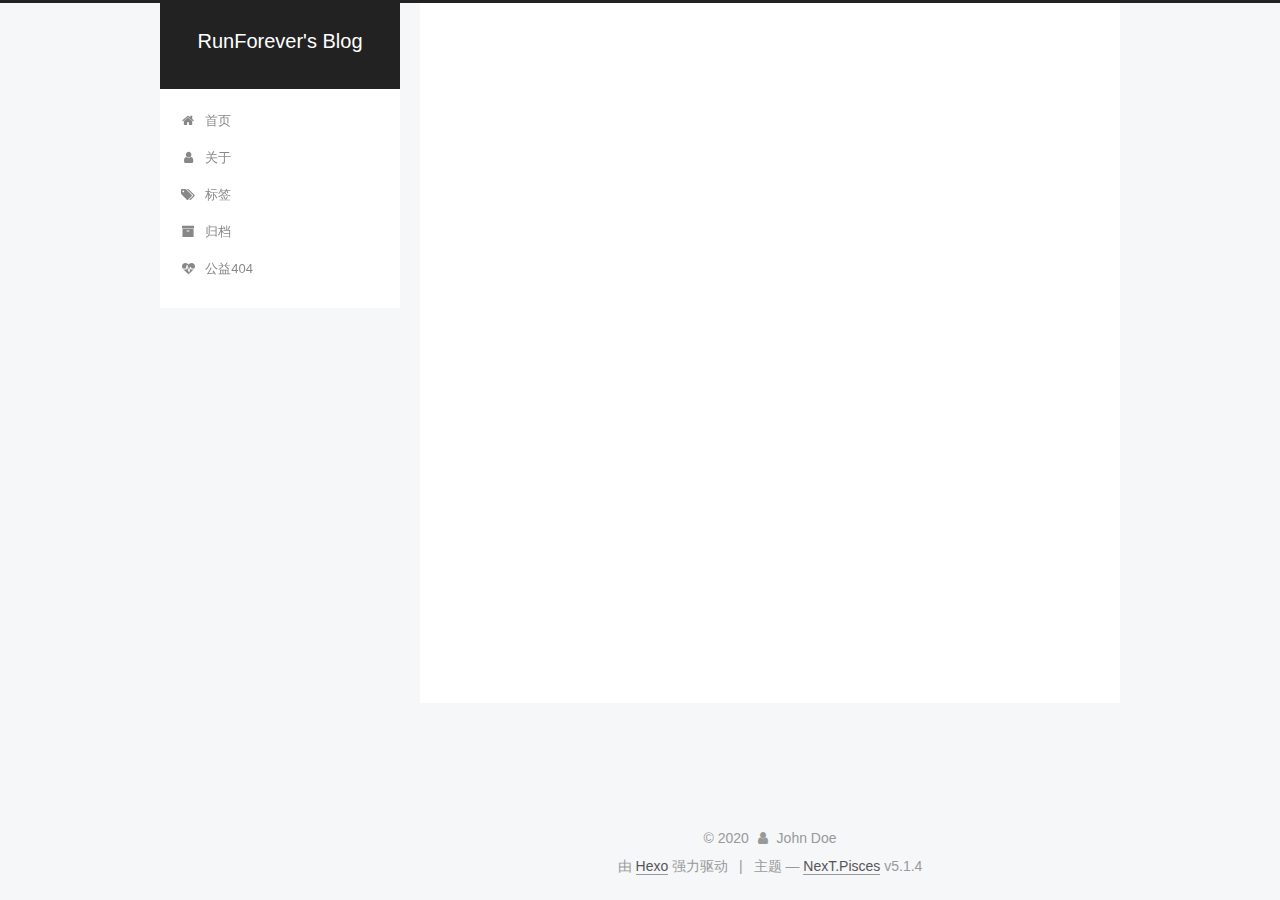
==== about/index.html @ e0778314 "Site updated: 2020-03-08 17:17:34" ====
<!DOCTYPE html>



  


<html class="theme-next pisces use-motion" lang="zh-Hans">
<head>
  <meta charset="UTF-8"/>
<meta http-equiv="X-UA-Compatible" content="IE=edge" />
<meta name="viewport" content="width=device-width, initial-scale=1, maximum-scale=1"/>
<meta name="theme-color" content="#222">









<meta http-equiv="Cache-Control" content="no-transform" />
<meta http-equiv="Cache-Control" content="no-siteapp" />
















  
  
  <link href="/lib/fancybox/source/jquery.fancybox.css?v=2.1.5" rel="stylesheet" type="text/css" />







<link href="/lib/font-awesome/css/font-awesome.min.css?v=4.6.2" rel="stylesheet" type="text/css" />

<link href="/css/main.css?v=5.1.4" rel="stylesheet" type="text/css" />


  <link rel="apple-touch-icon" sizes="180x180" href="/images/apple-touch-icon-next.png?v=5.1.4">


  <link rel="icon" type="image/png" sizes="32x32" href="/images/favicon-32x32-next.png?v=5.1.4">


  <link rel="icon" type="image/png" sizes="16x16" href="/images/favicon-16x16-next.png?v=5.1.4">


  <link rel="mask-icon" href="/images/logo.svg?v=5.1.4" color="#222">





  <meta name="keywords" content="Hexo, NexT" />










<meta property="og:type" content="website">
<meta property="og:title" content="about">
<meta property="og:url" content="http://yoursite.com/about/index.html">
<meta property="og:site_name" content="RunForever&#39;s Blog">
<meta property="article:published_time" content="2020-03-08T08:37:28.000Z">
<meta property="article:modified_time" content="2020-03-08T08:38:07.666Z">
<meta property="article:author" content="John Doe">
<meta name="twitter:card" content="summary">



<script type="text/javascript" id="hexo.configurations">
  var NexT = window.NexT || {};
  var CONFIG = {
    root: '/',
    scheme: 'Pisces',
    version: '5.1.4',
    sidebar: {"position":"left","display":"post","offset":12,"b2t":false,"scrollpercent":false,"onmobile":false},
    fancybox: true,
    tabs: true,
    motion: {"enable":true,"async":false,"transition":{"post_block":"fadeIn","post_header":"slideDownIn","post_body":"slideDownIn","coll_header":"slideLeftIn","sidebar":"slideUpIn"}},
    duoshuo: {
      userId: '0',
      author: '博主'
    },
    algolia: {
      applicationID: '',
      apiKey: '',
      indexName: '',
      hits: {"per_page":10},
      labels: {"input_placeholder":"Search for Posts","hits_empty":"We didn't find any results for the search: ${query}","hits_stats":"${hits} results found in ${time} ms"}
    }
  };
</script>



  <link rel="canonical" href="http://yoursite.com/about/"/>





  <title>about | RunForever's Blog</title>
  








<meta name="generator" content="Hexo 4.2.0"></head>

<body itemscope itemtype="http://schema.org/WebPage" lang="zh-Hans">

  
  
    
  

  <div class="container sidebar-position-left page-post-detail">
    <div class="headband"></div>

    <header id="header" class="header" itemscope itemtype="http://schema.org/WPHeader">
      <div class="header-inner"><div class="site-brand-wrapper">
  <div class="site-meta ">
    

    <div class="custom-logo-site-title">
      <a href="/"  class="brand" rel="start">
        <span class="logo-line-before"><i></i></span>
        <span class="site-title">RunForever's Blog</span>
        <span class="logo-line-after"><i></i></span>
      </a>
    </div>
      
        <p class="site-subtitle"></p>
      
  </div>

  <div class="site-nav-toggle">
    <button>
      <span class="btn-bar"></span>
      <span class="btn-bar"></span>
      <span class="btn-bar"></span>
    </button>
  </div>
</div>

<nav class="site-nav">
  

  
    <ul id="menu" class="menu">
      
        
        <li class="menu-item menu-item-home">
          <a href="/" rel="section">
            
              <i class="menu-item-icon fa fa-fw fa-home"></i> <br />
            
            首页
          </a>
        </li>
      
        
        <li class="menu-item menu-item-about">
          <a href="/about/" rel="section">
            
              <i class="menu-item-icon fa fa-fw fa-user"></i> <br />
            
            关于
          </a>
        </li>
      
        
        <li class="menu-item menu-item-tags">
          <a href="/tags/" rel="section">
            
              <i class="menu-item-icon fa fa-fw fa-tags"></i> <br />
            
            标签
          </a>
        </li>
      
        
        <li class="menu-item menu-item-archives">
          <a href="/archives/" rel="section">
            
              <i class="menu-item-icon fa fa-fw fa-archive"></i> <br />
            
            归档
          </a>
        </li>
      
        
        <li class="menu-item menu-item-commonweal">
          <a href="/404/%20" rel="section">
            
              <i class="menu-item-icon fa fa-fw fa-heartbeat"></i> <br />
            
            公益404
          </a>
        </li>
      

      
    </ul>
  

  
</nav>



 </div>
    </header>

    <main id="main" class="main">
      <div class="main-inner">
        <div class="content-wrap">
          <div id="content" class="content">
            

  <div id="posts" class="posts-expand">
    
    
    
    <div class="post-block page">
      <header class="post-header">

	<h1 class="post-title" itemprop="name headline">about</h1>



</header>

      
      
      
      <div class="post-body">
        
        
          
        
      </div>
      
      
      
    </div>
    
    
    
  </div>


          </div>
          


          

        </div>
        
          
  
  <div class="sidebar-toggle">
    <div class="sidebar-toggle-line-wrap">
      <span class="sidebar-toggle-line sidebar-toggle-line-first"></span>
      <span class="sidebar-toggle-line sidebar-toggle-line-middle"></span>
      <span class="sidebar-toggle-line sidebar-toggle-line-last"></span>
    </div>
  </div>

  <aside id="sidebar" class="sidebar">
    
    <div class="sidebar-inner">

      

      

      <section class="site-overview-wrap sidebar-panel sidebar-panel-active">
        <div class="site-overview">
          <div class="site-author motion-element" itemprop="author" itemscope itemtype="http://schema.org/Person">
            
              <p class="site-author-name" itemprop="name">John Doe</p>
              <p class="site-description motion-element" itemprop="description"></p>
          </div>

          <nav class="site-state motion-element">

            
              <div class="site-state-item site-state-posts">
              
                <a href="/archives/%7C%7C%20archive">
              
                  <span class="site-state-item-count">2</span>
                  <span class="site-state-item-name">日志</span>
                </a>
              </div>
            

            

            

          </nav>

          

          

          
          

          
          

          

        </div>
      </section>

      

      

    </div>
  </aside>


        
      </div>
    </main>

    <footer id="footer" class="footer">
      <div class="footer-inner">
        <div class="copyright">&copy; <span itemprop="copyrightYear">2020</span>
  <span class="with-love">
    <i class="fa fa-user"></i>
  </span>
  <span class="author" itemprop="copyrightHolder">John Doe</span>

  
</div>


  <div class="powered-by">由 <a class="theme-link" target="_blank" href="https://hexo.io">Hexo</a> 强力驱动</div>



  <span class="post-meta-divider">|</span>



  <div class="theme-info">主题 &mdash; <a class="theme-link" target="_blank" href="https://github.com/iissnan/hexo-theme-next">NexT.Pisces</a> v5.1.4</div>




        







        
      </div>
    </footer>

    
      <div class="back-to-top">
        <i class="fa fa-arrow-up"></i>
        
      </div>
    

    

  </div>

  

<script type="text/javascript">
  if (Object.prototype.toString.call(window.Promise) !== '[object Function]') {
    window.Promise = null;
  }
</script>









  












  
  
    <script type="text/javascript" src="/lib/jquery/index.js?v=2.1.3"></script>
  

  
  
    <script type="text/javascript" src="/lib/fastclick/lib/fastclick.min.js?v=1.0.6"></script>
  

  
  
    <script type="text/javascript" src="/lib/jquery_lazyload/jquery.lazyload.js?v=1.9.7"></script>
  

  
  
    <script type="text/javascript" src="/lib/velocity/velocity.min.js?v=1.2.1"></script>
  

  
  
    <script type="text/javascript" src="/lib/velocity/velocity.ui.min.js?v=1.2.1"></script>
  

  
  
    <script type="text/javascript" src="/lib/fancybox/source/jquery.fancybox.pack.js?v=2.1.5"></script>
  


  


  <script type="text/javascript" src="/js/src/utils.js?v=5.1.4"></script>

  <script type="text/javascript" src="/js/src/motion.js?v=5.1.4"></script>



  
  


  <script type="text/javascript" src="/js/src/affix.js?v=5.1.4"></script>

  <script type="text/javascript" src="/js/src/schemes/pisces.js?v=5.1.4"></script>



  
  <script type="text/javascript" src="/js/src/scrollspy.js?v=5.1.4"></script>
<script type="text/javascript" src="/js/src/post-details.js?v=5.1.4"></script>



  


  <script type="text/javascript" src="/js/src/bootstrap.js?v=5.1.4"></script>



  


  




	





  





  












  





  

  

  

  
  

  

  

  

</body>
</html>
---- css/main.css ----
/* normalize.css v3.0.2 | MIT License | git.io/normalize */
html {
  font-family: sans-serif; /* 1 */
  -ms-text-size-adjust: 100%; /* 2 */
  -webkit-text-size-adjust: 100%; /* 2 */
}
body {
  margin: 0;
}
article,
aside,
details,
figcaption,
figure,
footer,
header,
hgroup,
main,
menu,
nav,
section,
summary {
  display: block;
}
audio,
canvas,
progress,
video {
  display: inline-block; /* 1 */
  vertical-align: baseline; /* 2 */
}
audio:not([controls]) {
  display: none;
  height: 0;
}
[hidden],
template {
  display: none;
}
a {
  background-color: transparent;
}
a:active,
a:hover {
  outline: 0;
}
abbr[title] {
  border-bottom: 1px dotted;
}
b,
strong {
  font-weight: bold;
}
dfn {
  font-style: italic;
}
h1 {
  font-size: 2em;
  margin: 0.67em 0;
}
mark {
  background: #ff0;
  color: #000;
}
small {
  font-size: 80%;
}
sub,
sup {
  font-size: 75%;
  line-height: 0;
  position: relative;
  vertical-align: baseline;
}
sup {
  top: -0.5em;
}
sub {
  bottom: -0.25em;
}
img {
  border: 0;
}
svg:not(:root) {
  overflow: hidden;
}
figure {
  margin: 1em 40px;
}
hr {
  -moz-box-sizing: content-box;
  box-sizing: content-box;
  height: 0;
}
pre {
  overflow: auto;
}
code,
kbd,
pre,
samp {
  font-family: monospace, monospace;
  font-size: 1em;
}
button,
input,
optgroup,
select,
textarea {
  color: inherit; /* 1 */
  font: inherit; /* 2 */
  margin: 0; /* 3 */
}
button {
  overflow: visible;
}
button,
select {
  text-transform: none;
}
button,
html input[type="button"],
input[type="reset"],
input[type="submit"] {
  -webkit-appearance: button; /* 2 */
  cursor: pointer; /* 3 */
}
button[disabled],
html input[disabled] {
  cursor: default;
}
button::-moz-focus-inner,
input::-moz-focus-inner {
  border: 0;
  padding: 0;
}
input {
  line-height: normal;
}
input[type="checkbox"],
input[type="radio"] {
  box-sizing: border-box; /* 1 */
  padding: 0; /* 2 */
}
input[type="number"]::-webkit-inner-spin-button,
input[type="number"]::-webkit-outer-spin-button {
  height: auto;
}
input[type="search"] {
  -webkit-appearance: textfield; /* 1 */
  -moz-box-sizing: content-box;
  -webkit-box-sizing: content-box; /* 2 */
  box-sizing: content-box;
}
input[type="search"]::-webkit-search-cancel-button,
input[type="search"]::-webkit-search-decoration {
  -webkit-appearance: none;
}
fieldset {
  border: 1px solid #c0c0c0;
  margin: 0 2px;
  padding: 0.35em 0.625em 0.75em;
}
legend {
  border: 0; /* 1 */
  padding: 0; /* 2 */
}
textarea {
  overflow: auto;
}
optgroup {
  font-weight: bold;
}
table {
  border-collapse: collapse;
  border-spacing: 0;
}
td,
th {
  padding: 0;
}
::selection {
  background: #262a30;
  color: #fff;
}
body {
  position: relative;
  font-family: 'Lato', "PingFang SC", "Microsoft YaHei", sans-serif;
  font-size: 14px;
  line-height: 2;
  color: #555;
  background: #f5f7f9;
}
@media (max-width: 767px) {
  body {
    padding-right: 0 !important;
  }
}
@media (min-width: 768px) and (max-width: 991px) {
  body {
    padding-right: 0 !important;
  }
}
@media (min-width: 1600px) {
  body {
    font-size: 16px;
  }
}
h1,
h2,
h3,
h4,
h5,
h6 {
  margin: 0;
  padding: 0;
  font-weight: bold;
  line-height: 1.5;
  font-family: 'Lato', "PingFang SC", "Microsoft YaHei", sans-serif;
}
h2,
h3,
h4,
h5,
h6 {
  margin: 20px 0 15px;
}
h1 {
  font-size: 22px;
}
@media (max-width: 767px) {
  h1 {
    font-size: 18px;
  }
}
h2 {
  font-size: 20px;
}
@media (max-width: 767px) {
  h2 {
    font-size: 16px;
  }
}
h3 {
  font-size: 18px;
}
@media (max-width: 767px) {
  h3 {
    font-size: 14px;
  }
}
h4 {
  font-size: 16px;
}
@media (max-width: 767px) {
  h4 {
    font-size: 12px;
  }
}
h5 {
  font-size: 14px;
}
@media (max-width: 767px) {
  h5 {
    font-size: 10px;
  }
}
h6 {
  font-size: 12px;
}
@media (max-width: 767px) {
  h6 {
    font-size: 8px;
  }
}
p {
  margin: 0 0 20px 0;
}
a {
  color: #555;
  text-decoration: none;
  outline: none;
  border-bottom: 1px solid #999;
  word-wrap: break-word;
}
a:hover {
  color: #222;
  border-bottom-color: #222;
}
blockquote {
  margin: 0;
  padding: 0;
}
img {
  display: block;
  margin: auto;
  max-width: 100%;
  height: auto;
}
hr {
  margin: 40px 0;
  height: 3px;
  border: none;
  background-color: #ddd;
  background-image: repeating-linear-gradient(-45deg, #fff, #fff 4px, transparent 4px, transparent 8px);
}
blockquote {
  padding: 0 15px;
  color: #666;
  border-left: 4px solid #ddd;
}
blockquote cite::before {
  content: "-";
  padding: 0 5px;
}
dt {
  font-weight: 700;
}
dd {
  margin: 0;
  padding: 0;
}
kbd {
  border: 1px solid #ccc;
  border-radius: 0.2em;
  box-shadow: 0.1em 0.1em 0.2em rgba(0,0,0,0.1);
  background-color: #f9f9f9;
  font-family: inherit;
  background-image: -webkit-linear-gradient(top, #eee, #fff, #eee);
  padding: 0.1em 0.3em;
  white-space: nowrap;
}
.text-left {
  text-align: left;
}
.text-center {
  text-align: center;
}
.text-right {
  text-align: right;
}
.text-justify {
  text-align: justify;
}
.text-nowrap {
  white-space: nowrap;
}
.text-lowercase {
  text-transform: lowercase;
}
.text-uppercase {
  text-transform: uppercase;
}
.text-capitalize {
  text-transform: capitalize;
}
.center-block {
  display: block;
  margin-left: auto;
  margin-right: auto;
}
.clearfix:before,
.clearfix:after {
  content: " ";
  display: table;
}
.clearfix:after {
  clear: both;
}
.pullquote {
  width: 45%;
}
.pullquote.left {
  float: left;
  margin-left: 5px;
  margin-right: 10px;
}
.pullquote.right {
  float: right;
  margin-left: 10px;
  margin-right: 5px;
}
.affix.affix.affix {
  position: fixed;
}
.translation {
  margin-top: -20px;
  font-size: 14px;
  color: #999;
}
.scrollbar-measure {
  width: 100px;
  height: 100px;
  overflow: scroll;
  position: absolute;
  top: -9999px;
}
.use-motion .motion-element {
  opacity: 0;
}
table {
  margin: 20px 0;
  width: 100%;
  border-collapse: collapse;
  border-spacing: 0;
  border: 1px solid #ddd;
  font-size: 14px;
  table-layout: fixed;
  word-wrap: break-all;
}
table>tbody>tr:nth-of-type(odd) {
  background-color: #f9f9f9;
}
table>tbody>tr:hover {
  background-color: #f5f5f5;
}
caption,
th,
td {
  padding: 8px;
  text-align: left;
  vertical-align: middle;
  font-weight: normal;
}
th,
td {
  border-bottom: 3px solid #ddd;
  border-right: 1px solid #eee;
}
th {
  padding-bottom: 10px;
  font-weight: 700;
}
td {
  border-bottom-width: 1px;
}
html,
body {
  height: 100%;
}
.container {
  position: relative;
  min-height: 100%;
}
.header-inner {
  margin: 0 auto;
  padding: 100px 0 70px;
  width: 700px;
}
@media (min-width: 1600px) {
  .container .header-inner {
    width: 900px;
  }
}
.main {
  padding-bottom: 150px;
}
.main-inner {
  margin: 0 auto;
  width: 700px;
}
@media (min-width: 1600px) {
  .container .main-inner {
    width: 900px;
  }
}
.footer {
  position: absolute;
  left: 0;
  bottom: 0;
  width: 100%;
  min-height: 50px;
}
.footer-inner {
  box-sizing: border-box;
  margin: 20px auto;
  width: 700px;
}
@media (min-width: 1600px) {
  .container .footer-inner {
    width: 900px;
  }
}
pre,
.highlight {
  overflow: auto;
  margin: 20px 0;
  padding: 0;
  font-size: 13px;
  color: #4d4d4c;
  background: #f7f7f7;
  line-height: 1.6;
}
pre,
code {
  font-family: consolas, Menlo, "PingFang SC", "Microsoft YaHei", monospace;
}
code {
  padding: 2px 4px;
  word-wrap: break-word;
  color: #555;
  background: #eee;
  border-radius: 3px;
  font-size: 13px;
}
pre {
  padding: 10px;
}
pre code {
  padding: 0;
  color: #4d4d4c;
  background: none;
  text-shadow: none;
}
.highlight {
  border-radius: 1px;
}
.highlight pre {
  border: none;
  margin: 0;
  padding: 10px 0;
}
.highlight table {
  margin: 0;
  width: auto;
  border: none;
}
.highlight td {
  border: none;
  padding: 0;
}
.highlight figcaption {
  font-size: 1em;
  color: #4d4d4c;
  line-height: 1em;
  margin-bottom: 1em;
}
.highlight figcaption:before,
.highlight figcaption:after {
  content: " ";
  display: table;
}
.highlight figcaption:after {
  clear: both;
}
.highlight figcaption a {
  float: right;
  color: #4d4d4c;
}
.highlight figcaption a:hover {
  border-bottom-color: #4d4d4c;
}
.highlight .gutter pre {
  padding-left: 10px;
  padding-right: 10px;
  color: #869194;
  text-align: right;
  background-color: #eff2f3;
}
.highlight .code pre {
  width: 100%;
  padding-left: 10px;
  padding-right: 10px;
  background-color: #f7f7f7;
}
.highlight .line {
  height: 20px;
}
.gutter {
  -webkit-user-select: none;
  -moz-user-select: none;
  -ms-user-select: none;
  user-select: none;
}
.gist table {
  width: auto;
}
.gist table td {
  border: none;
}
pre .deletion {
  background: #fdd;
}
pre .addition {
  background: #dfd;
}
pre .meta {
  color: #8959a8;
}
pre .comment {
  color: #8e908c;
}
pre .variable,
pre .attribute,
pre .tag,
pre .regexp,
pre .ruby .constant,
pre .xml .tag .title,
pre .xml .pi,
pre .xml .doctype,
pre .html .doctype,
pre .css .id,
pre .css .class,
pre .css .pseudo {
  color: #c82829;
}
pre .number,
pre .preprocessor,
pre .built_in,
pre .literal,
pre .params,
pre .constant,
pre .command {
  color: #f5871f;
}
pre .ruby .class .title,
pre .css .rules .attribute,
pre .string,
pre .value,
pre .inheritance,
pre .header,
pre .ruby .symbol,
pre .xml .cdata,
pre .special,
pre .number,
pre .formula {
  color: #718c00;
}
pre .title,
pre .css .hexcolor {
  color: #3e999f;
}
pre .function,
pre .python .decorator,
pre .python .title,
pre .ruby .function .title,
pre .ruby .title .keyword,
pre .perl .sub,
pre .javascript .title,
pre .coffeescript .title {
  color: #4271ae;
}
pre .keyword,
pre .javascript .function {
  color: #8959a8;
}
.full-image.full-image.full-image.full-image {
  border: none;
  max-width: 100%;
  width: auto;
  margin: 20px auto 25px;
}
@media (min-width: 992px) {
  .full-image.full-image.full-image.full-image {
    max-width: none;
    width: 118%;
    margin: 0 -9%;
  }
}
.blockquote-center,
.page-home .post-type-quote blockquote,
.page-post-detail .post-type-quote blockquote {
  position: relative;
  margin: 40px 0;
  padding: 0;
  border-left: none;
  text-align: center;
}
.blockquote-center::before,
.page-home .post-type-quote blockquote::before,
.page-post-detail .post-type-quote blockquote::before,
.blockquote-center::after,
.page-home .post-type-quote blockquote::after,
.page-post-detail .post-type-quote blockquote::after {
  position: absolute;
  content: ' ';
  display: block;
  width: 100%;
  height: 24px;
  opacity: 0.2;
  background-repeat: no-repeat;
  background-position: 0 -6px;
  background-size: 22px 22px;
}
.blockquote-center::before,
.page-home .post-type-quote blockquote::before,
.page-post-detail .post-type-quote blockquote::before {
  top: -20px;
  background-image: url("../images/quote-l.svg");
  border-top: 1px solid #ccc;
}
.blockquote-center::after,
.page-home .post-type-quote blockquote::after,
.page-post-detail .post-type-quote blockquote::after {
  bottom: -20px;
  background-image: url("../images/quote-r.svg");
  border-bottom: 1px solid #ccc;
  background-position: 100% 8px;
}
.blockquote-center p,
.page-home .post-type-quote blockquote p,
.page-post-detail .post-type-quote blockquote p,
.blockquote-center div,
.page-home .post-type-quote blockquote div,
.page-post-detail .post-type-quote blockquote div {
  text-align: center;
}
.post .post-body .group-picture img {
  box-sizing: border-box;
  padding: 0 3px;
  border: none;
}
.post .group-picture-row {
  overflow: hidden;
  margin-top: 6px;
}
.post .group-picture-row:first-child {
  margin-top: 0;
}
.post .group-picture-column {
  float: left;
}
.page-post-detail .post-body .group-picture-column {
  float: none;
  margin-top: 10px;
  width: auto !important;
}
.page-post-detail .post-body .group-picture-column img {
  margin: 0 auto;
}
.page-archive .group-picture-container {
  overflow: hidden;
}
.page-archive .group-picture-row {
  float: left;
}
.page-archive .group-picture-row:first-child {
  margin-top: 6px;
}
.page-archive .group-picture-column {
  max-width: 150px;
  max-height: 150px;
}
.post-body .note {
  position: relative;
  padding: 15px;
  margin-bottom: 20px;
  border: 1px solid #eee;
  border-left-width: 5px;
  border-radius: 3px;
}
.post-body .note h2,
.post-body .note h3,
.post-body .note h4,
.post-body .note h5,
.post-body .note h6 {
  margin-top: 0;
  margin-bottom: 0;
  border-bottom: initial;
  padding-top: 0 !important;
}
.post-body .note p:first-child,
.post-body .note ul:first-child,
.post-body .note ol:first-child,
.post-body .note table:first-child,
.post-body .note pre:first-child,
.post-body .note blockquote:first-child {
  margin-top: 0;
}
.post-body .note p:last-child,
.post-body .note ul:last-child,
.post-body .note ol:last-child,
.post-body .note table:last-child,
.post-body .note pre:last-child,
.post-body .note blockquote:last-child {
  margin-bottom: 0;
}
.post-body .note.default {
  border-left-color: #777;
}
.post-body .note.default h2,
.post-body .note.default h3,
.post-body .note.default h4,
.post-body .note.default h5,
.post-body .note.default h6 {
  color: #777;
}
.post-body .note.primary {
  border-left-color: #6f42c1;
}
.post-body .note.primary h2,
.post-body .note.primary h3,
.post-body .note.primary h4,
.post-body .note.primary h5,
.post-body .note.primary h6 {
  color: #6f42c1;
}
.post-body .note.info {
  border-left-color: #428bca;
}
.post-body .note.info h2,
.post-body .note.info h3,
.post-body .note.info h4,
.post-body .note.info h5,
.post-body .note.info h6 {
  color: #428bca;
}
.post-body .note.success {
  border-left-color: #5cb85c;
}
.post-body .note.success h2,
.post-body .note.success h3,
.post-body .note.success h4,
.post-body .note.success h5,
.post-body .note.success h6 {
  color: #5cb85c;
}
.post-body .note.warning {
  border-left-color: #f0ad4e;
}
.post-body .note.warning h2,
.post-body .note.warning h3,
.post-body .note.warning h4,
.post-body .note.warning h5,
.post-body .note.warning h6 {
  color: #f0ad4e;
}
.post-body .note.danger {
  border-left-color: #d9534f;
}
.post-body .note.danger h2,
.post-body .note.danger h3,
.post-body .note.danger h4,
.post-body .note.danger h5,
.post-body .note.danger h6 {
  color: #d9534f;
}
.post-body .label {
  display: inline;
  padding: 0 2px;
  white-space: nowrap;
}
.post-body .label.default {
  background-color: #f0f0f0;
}
.post-body .label.primary {
  background-color: #efe6f7;
}
.post-body .label.info {
  background-color: #e5f2f8;
}
.post-body .label.success {
  background-color: #e7f4e9;
}
.post-body .label.warning {
  background-color: #fcf6e1;
}
.post-body .label.danger {
  background-color: #fae8eb;
}
.post-body .tabs {
  position: relative;
  display: block;
  margin-bottom: 20px;
  padding-top: 10px;
}
.post-body .tabs ul.nav-tabs {
  margin: 0;
  padding: 0;
  display: flex;
  margin-bottom: -1px;
}
@media (max-width: 413px) {
  .post-body .tabs ul.nav-tabs {
    display: block;
    margin-bottom: 5px;
  }
}
.post-body .tabs ul.nav-tabs li.tab {
  list-style-type: none !important;
  margin: 0 0.25em 0 0;
  border-top: 3px solid transparent;
  border-left: 1px solid transparent;
  border-right: 1px solid transparent;
}
@media (max-width: 413px) {
  .post-body .tabs ul.nav-tabs li.tab {
    margin: initial;
    border-top: 1px solid transparent;
    border-left: 3px solid transparent;
    border-right: 1px solid transparent;
    border-bottom: 1px solid transparent;
  }
}
.post-body .tabs ul.nav-tabs li.tab a {
  outline: 0;
  border-bottom: initial;
  display: block;
  line-height: 1.8em;
  padding: 0.25em 0.75em;
  transition-duration: 0.2s;
  transition-timing-function: ease-out;
  transition-delay: 0s;
}
.post-body .tabs ul.nav-tabs li.tab a i {
  width: 1.285714285714286em;
}
.post-body .tabs ul.nav-tabs li.tab.active {
  border-top: 3px solid #fc6423;
  border-left: 1px solid #ddd;
  border-right: 1px solid #ddd;
  background-color: #fff;
}
@media (max-width: 413px) {
  .post-body .tabs ul.nav-tabs li.tab.active {
    border-top: 1px solid #ddd;
    border-left: 3px solid #fc6423;
    border-right: 1px solid #ddd;
    border-bottom: 1px solid #ddd;
  }
}
.post-body .tabs ul.nav-tabs li.tab.active a {
  cursor: default;
  color: #555;
}
.post-body .tabs .tab-content {
  background-color: #fff;
}
.post-body .tabs .tab-content .tab-pane {
  border: 1px solid #ddd;
  padding: 20px 20px 0 20px;
}
.post-body .tabs .tab-content .tab-pane:not(.active) {
  display: none !important;
}
.post-body .tabs .tab-content .tab-pane.active {
  display: block !important;
}
.btn {
  display: inline-block;
  padding: 0 20px;
  font-size: 14px;
  color: #555;
  background: #fff;
  border: 2px solid #555;
  text-decoration: none;
  border-radius: 2px;
  transition-property: background-color;
  transition-duration: 0.2s;
  transition-timing-function: ease-in-out;
  transition-delay: 0s;
  line-height: 2;
}
.btn:hover {
  border-color: #222;
  color: #fff;
  background: #222;
}
.btn +.btn {
  margin: 0 0 8px 8px;
}
.btn .fa-fw {
  width: 1.285714285714286em;
  text-align: left;
}
.btn-bar {
  display: block;
  width: 22px;
  height: 2px;
  background: #555;
  border-radius: 1px;
}
.btn-bar+.btn-bar {
  margin-top: 4px;
}
.pagination {
  margin: 120px 0 40px;
  text-align: center;
  border-top: 1px solid #eee;
}
.page-number-basic,
.pagination .prev,
.pagination .next,
.pagination .page-number,
.pagination .space {
  display: inline-block;
  position: relative;
  top: -1px;
  margin: 0 10px;
  padding: 0 11px;
}
@media (max-width: 767px) {
  .page-number-basic,
  .pagination .prev,
  .pagination .next,
  .pagination .page-number,
  .pagination .space {
    margin: 0 5px;
  }
}
.pagination .prev,
.pagination .next,
.pagination .page-number {
  border-bottom: 0;
  border-top: 1px solid #eee;
  transition-property: border-color;
  transition-duration: 0.2s;
  transition-timing-function: ease-in-out;
  transition-delay: 0s;
}
.pagination .prev:hover,
.pagination .next:hover,
.pagination .page-number:hover {
  border-top-color: #222;
}
.pagination .space {
  padding: 0;
  margin: 0;
}
.pagination .prev {
  margin-left: 0;
}
.pagination .next {
  margin-right: 0;
}
.pagination .page-number.current {
  color: #fff;
  background: #ccc;
  border-top-color: #ccc;
}
@media (max-width: 767px) {
  .pagination {
    border-top: none;
  }
  .pagination .prev,
  .pagination .next,
  .pagination .page-number {
    margin-bottom: 10px;
    border-top: 0;
    border-bottom: 1px solid #eee;
    padding: 0 10px;
  }
  .pagination .prev:hover,
  .pagination .next:hover,
  .pagination .page-number:hover {
    border-bottom-color: #222;
  }
}
.comments {
  margin: 60px 20px 0;
}
.tag-cloud {
  text-align: center;
}
.tag-cloud a {
  display: inline-block;
  margin: 10px;
}
.back-to-top {
  box-sizing: border-box;
  position: fixed;
  bottom: -100px;
  right: 30px;
  z-index: 1050;
  padding: 0 6px;
  width: 24px;
  background: #222;
  font-size: 12px;
  opacity: 0.6;
  color: #fff;
  cursor: pointer;
  text-align: center;
  -webkit-transform: translateZ(0);
  transition-property: bottom;
  transition-duration: 0.2s;
  transition-timing-function: ease-in-out;
  transition-delay: 0s;
}
@media (min-width: 768px) and (max-width: 991px) {
  .back-to-top {
    display: none !important;
  }
}
@media (max-width: 767px) {
  .back-to-top {
    display: none !important;
  }
}
.back-to-top.back-to-top-on {
  bottom: 30px;
}
.header {
  background: transparent;
}
.header-inner {
  position: relative;
}
.headband {
  height: 3px;
  background: #222;
}
.site-meta {
  margin: 0;
  text-align: center;
}
@media (max-width: 767px) {
  .site-meta {
    text-align: center;
  }
}
.brand {
  position: relative;
  display: inline-block;
  padding: 0 40px;
  color: #fff;
  background: #222;
  border-bottom: none;
}
.brand:hover {
  color: #fff;
}
.logo {
  display: inline-block;
  margin-right: 5px;
  line-height: 36px;
  vertical-align: top;
}
.site-title {
  display: inline-block;
  vertical-align: top;
  line-height: 36px;
  font-size: 20px;
  font-weight: normal;
  font-family: 'Lato', "PingFang SC", "Microsoft YaHei", sans-serif;
}
.site-subtitle {
  margin-top: 10px;
  font-size: 13px;
  color: #ddd;
}
.use-motion .brand {
  opacity: 0;
}
.use-motion .logo,
.use-motion .site-title,
.use-motion .site-subtitle {
  opacity: 0;
  position: relative;
  top: -10px;
}
.site-nav-toggle {
  display: none;
  position: absolute;
  top: 10px;
  left: 10px;
}
@media (max-width: 767px) {
  .site-nav-toggle {
    display: block;
  }
}
.site-nav-toggle button {
  margin-top: 2px;
  padding: 9px 10px;
  background: transparent;
  border: none;
}
@media (max-width: 767px) {
  .site-nav {
    display: none;
    margin: 0 -10px;
    padding: 0 10px;
    clear: both;
    border-top: 1px solid #ddd;
  }
}
@media (min-width: 768px) and (max-width: 991px) {
  .site-nav {
    display: block !important;
  }
}
@media (min-width: 992px) {
  .site-nav {
    display: block !important;
  }
}
.menu {
  margin-top: 20px;
  padding-left: 0;
  text-align: center;
}
.menu .menu-item {
  display: inline-block;
  margin: 0 10px;
  list-style: none;
}
@media screen and (max-width: 767px) {
  .menu .menu-item {
    margin-top: 10px;
  }
}
.menu .menu-item a {
  display: block;
  font-size: 13px;
  line-height: inherit;
  border-bottom: 1px solid transparent;
  transition-property: border-color;
  transition-duration: 0.2s;
  transition-timing-function: ease-in-out;
  transition-delay: 0s;
}
.menu .menu-item a:hover,
.menu-item-active a {
  border-bottom-color: #222;
}
.menu .menu-item .fa {
  margin-right: 5px;
}
.use-motion .menu-item {
  opacity: 0;
}
.post-body {
  font-family: 'Lato', "PingFang SC", "Microsoft YaHei", sans-serif;
}
@media (max-width: 767px) {
  .post-body {
    word-break: break-word;
  }
}
.post-body .fancybox img {
  display: block !important;
  margin: 0 auto;
  cursor: pointer;
  cursor: zoom-in;
  cursor: -webkit-zoom-in;
}
.post-body .image-caption,
.post-body .figure .caption {
  margin: -20px auto 15px;
  text-align: center;
  font-size: 14px;
  color: #999;
  font-weight: bold;
  line-height: 1;
}
.post-sticky-flag {
  display: inline-block;
  font-size: 16px;
  -ms-transform: rotate(30deg);
  -webkit-transform: rotate(30deg);
  -moz-transform: rotate(30deg);
  -ms-transform: rotate(30deg);
  -o-transform: rotate(30deg);
  transform: rotate(30deg);
}
.use-motion .post-block,
.use-motion .pagination,
.use-motion .comments {
  opacity: 0;
}
.use-motion .post-header {
  opacity: 0;
}
.use-motion .post-body {
  opacity: 0;
}
.use-motion .collection-title {
  opacity: 0;
}
.posts-expand {
  padding-top: 40px;
}
@media (max-width: 767px) {
  .posts-expand {
    margin: 0 20px;
  }
  .post-body pre .gutter pre {
    padding-right: 10px;
  }
  .post-body .highlight {
    margin-left: 0px;
    margin-right: 0px;
    padding: 0;
  }
  .post-body .highlight .gutter pre {
    padding-right: 10px;
  }
}
@media (min-width: 992px) {
  .posts-expand .post-body {
    text-align: justify;
  }
}
.posts-expand .post-body h2,
.posts-expand .post-body h3,
.posts-expand .post-body h4,
.posts-expand .post-body h5,
.posts-expand .post-body h6 {
  padding-top: 10px;
}
.posts-expand .post-body h2 .header-anchor,
.posts-expand .post-body h3 .header-anchor,
.posts-expand .post-body h4 .header-anchor,
.posts-expand .post-body h5 .header-anchor,
.posts-expand .post-body h6 .header-anchor {
  float: right;
  margin-left: 10px;
  color: #ccc;
  border-bottom-style: none;
  visibility: hidden;
}
.posts-expand .post-body h2 .header-anchor:hover,
.posts-expand .post-body h3 .header-anchor:hover,
.posts-expand .post-body h4 .header-anchor:hover,
.posts-expand .post-body h5 .header-anchor:hover,
.posts-expand .post-body h6 .header-anchor:hover {
  color: inherit;
}
.posts-expand .post-body h2:hover .header-anchor,
.posts-expand .post-body h3:hover .header-anchor,
.posts-expand .post-body h4:hover .header-anchor,
.posts-expand .post-body h5:hover .header-anchor,
.posts-expand .post-body h6:hover .header-anchor {
  visibility: visible;
}
.posts-expand .post-body ul li {
  list-style: circle;
}
.posts-expand .post-body img {
  box-sizing: border-box;
  margin: auto;
  padding: 3px;
  border: 1px solid #ddd;
}
.posts-expand .post-body .fancybox img {
  margin: 0 auto 25px;
}
@media (max-width: 767px) {
  .posts-collapse {
    margin: 0 20px;
  }
  .posts-collapse .post-title,
  .posts-collapse .post-meta {
    display: block;
    width: auto;
    text-align: left;
  }
}
.posts-collapse {
  position: relative;
  z-index: 1010;
  margin-left: 55px;
}
.posts-collapse::after {
  content: " ";
  position: absolute;
  top: 20px;
  left: 0;
  margin-left: -2px;
  width: 4px;
  height: 100%;
  background: #f5f5f5;
  z-index: -1;
}
@media (max-width: 767px) {
  .posts-collapse {
    margin: 0 20px;
  }
}
.posts-collapse .collection-title {
  position: relative;
  margin: 60px 0;
}
.posts-collapse .collection-title h1,
.posts-collapse .collection-title h2 {
  margin-left: 20px;
}
.posts-collapse .collection-title small {
  color: #bbb;
  margin-left: 5px;
}
.posts-collapse .collection-title::before {
  content: " ";
  position: absolute;
  left: 0;
  top: 50%;
  margin-left: -4px;
  margin-top: -4px;
  width: 8px;
  height: 8px;
  background: #bbb;
  border-radius: 50%;
}
.posts-collapse .post {
  margin: 30px 0;
}
.posts-collapse .post-header {
  position: relative;
  transition-duration: 0.2s;
  transition-timing-function: ease-in-out;
  transition-delay: 0s;
  transition-property: border;
  border-bottom: 1px dashed #ccc;
}
.posts-collapse .post-header::before {
  content: " ";
  position: absolute;
  left: 0;
  top: 12px;
  width: 6px;
  height: 6px;
  margin-left: -4px;
  background: #bbb;
  border-radius: 50%;
  border: 1px solid #fff;
  transition-duration: 0.2s;
  transition-timing-function: ease-in-out;
  transition-delay: 0s;
  transition-property: background;
}
.posts-collapse .post-header:hover {
  border-bottom-color: #666;
}
.posts-collapse .post-header:hover::before {
  background: #222;
}
.posts-collapse .post-meta {
  position: absolute;
  font-size: 12px;
  left: 20px;
  top: 5px;
}
.posts-collapse .post-comments-count {
  display: none;
}
.posts-collapse .post-title {
  margin-left: 60px;
  font-size: 16px;
  font-weight: normal;
  line-height: inherit;
}
.posts-collapse .post-title::after {
  margin-left: 3px;
  opacity: 0.6;
}
.posts-collapse .post-title a {
  color: #666;
  border-bottom: none;
}
.page-home .post-type-quote .post-header,
.page-post-detail .post-type-quote .post-header,
.page-home .post-type-quote .post-tags,
.page-post-detail .post-type-quote .post-tags {
  display: none;
}
.posts-expand .post-title {
  text-align: center;
  word-break: break-word;
  font-weight: 400;
}
.posts-expand .post-title-link {
  display: inline-block;
  position: relative;
  color: #555;
  border-bottom: none;
  line-height: 1.2;
  vertical-align: top;
}
.posts-expand .post-title-link::before {
  content: "";
  position: absolute;
  width: 100%;
  height: 2px;
  bottom: 0;
  left: 0;
  background-color: #000;
  visibility: hidden;
  -webkit-transform: scaleX(0);
  -moz-transform: scaleX(0);
  -ms-transform: scaleX(0);
  -o-transform: scaleX(0);
  transform: scaleX(0);
  transition-duration: 0.2s;
  transition-timing-function: ease-in-out;
  transition-delay: 0s;
}
.posts-expand .post-title-link:hover::before {
  visibility: visible;
  -webkit-transform: scaleX(1);
  -moz-transform: scaleX(1);
  -ms-transform: scaleX(1);
  -o-transform: scaleX(1);
  transform: scaleX(1);
}
.posts-expand .post-title-link .fa {
  font-size: 16px;
}
.posts-expand .post-meta {
  margin: 3px 0 60px 0;
  color: #999;
  font-family: 'Lato', "PingFang SC", "Microsoft YaHei", sans-serif;
  font-size: 12px;
  text-align: center;
}
.posts-expand .post-meta .post-category-list {
  display: inline-block;
  margin: 0;
  padding: 3px;
}
.posts-expand .post-meta .post-category-list-link {
  color: #999;
}
.posts-expand .post-meta .post-description {
  font-size: 14px;
  margin-top: 2px;
}
.post-meta-divider {
  margin: 0 0.5em;
}
.post-meta-item-icon {
  margin-right: 3px;
}
@media (min-width: 768px) and (max-width: 991px) {
  .post-meta-item-icon {
    display: inline-block;
  }
}
@media (max-width: 767px) {
  .post-meta-item-icon {
    display: inline-block;
  }
}
@media (min-width: 768px) and (max-width: 991px) {
  .post-meta-item-text {
    display: none;
  }
}
@media (max-width: 767px) {
  .post-meta-item-text {
    display: none;
  }
}
@media (max-width: 767px) {
  .posts-expand .post-comments-count {
    display: none;
  }
}
.post-button {
  margin-top: 40px;
}
.posts-expand .post-tags {
  margin-top: 40px;
  text-align: center;
}
.posts-expand .post-tags a {
  display: inline-block;
  margin-right: 10px;
  font-size: 13px;
}
.post-nav {
  display: table;
  margin-top: 15px;
  width: 100%;
  border-top: 1px solid #eee;
}
.post-nav-divider {
  display: table-cell;
  width: 10%;
}
.post-nav-item {
  display: table-cell;
  padding: 10px 0 0 0;
  width: 45%;
  vertical-align: top;
}
.post-nav-item a {
  position: relative;
  display: block;
  line-height: 25px;
  font-size: 14px;
  color: #555;
  border-bottom: none;
}
.post-nav-item a:hover {
  color: #222;
  border-bottom: none;
}
.post-nav-item a:active {
  top: 2px;
}
.post-nav-item .fa {
  position: absolute;
  top: 8px;
  left: 0;
  font-size: 12px;
}
.post-nav-next a {
  padding-left: 15px;
}
.post-nav-prev {
  text-align: right;
}
.post-nav-prev a {
  padding-right: 15px;
}
.post-nav-prev .fa {
  right: 0;
  left: auto;
}
.posts-expand .post-eof {
  display: block;
  margin: 80px auto 60px;
  width: 8%;
  height: 1px;
  background: #ccc;
  text-align: center;
}
.post:last-child .post-eof.post-eof.post-eof {
  display: none;
}
.post-gallery {
  display: table;
  table-layout: fixed;
  width: 100%;
  border-collapse: separate;
}
.post-gallery-row {
  display: table-row;
}
.post-gallery .post-gallery-img {
  display: table-cell;
  text-align: center;
  vertical-align: middle;
  border: none;
}
.post-gallery .post-gallery-img img {
  max-width: 100%;
  max-height: 100%;
  border: none;
}
.fancybox-close,
.fancybox-close:hover {
  border: none;
}
.rtl.post-body p,
.rtl.post-body a,
.rtl.post-body h1,
.rtl.post-body h2,
.rtl.post-body h3,
.rtl.post-body h4,
.rtl.post-body h5,
.rtl.post-body h6,
.rtl.post-body li,
.rtl.post-body ul,
.rtl.post-body ol {
  direction: rtl;
  font-family: UKIJ Ekran;
}
.rtl.post-title {
  font-family: UKIJ Ekran;
}
.sidebar {
  position: fixed;
  right: 0;
  top: 0;
  bottom: 0;
  width: 0;
  z-index: 1040;
  box-shadow: inset 0 2px 6px #000;
  background: #222;
  -webkit-transform: translateZ(0);
}
.sidebar a {
  color: #999;
  border-bottom-color: #555;
}
.sidebar a:hover {
  color: #eee;
}
@media (min-width: 768px) and (max-width: 991px) {
  .sidebar {
    display: none !important;
  }
}
@media (max-width: 767px) {
  .sidebar {
    display: none !important;
  }
}
.sidebar-inner {
  position: relative;
  padding: 20px 10px;
  color: #999;
  text-align: center;
}
.site-overview-wrap {
  overflow: hidden;
}
.site-overview {
  overflow-y: auto;
  overflow-x: hidden;
}
.sidebar-toggle {
  position: fixed;
  right: 30px;
  bottom: 45px;
  width: 14px;
  height: 14px;
  padding: 5px;
  background: #222;
  line-height: 0;
  z-index: 1050;
  cursor: pointer;
  -webkit-transform: translateZ(0);
}
@media (min-width: 768px) and (max-width: 991px) {
  .sidebar-toggle {
    display: none !important;
  }
}
@media (max-width: 767px) {
  .sidebar-toggle {
    display: none !important;
  }
}
.sidebar-toggle-line {
  position: relative;
  display: inline-block;
  vertical-align: top;
  height: 2px;
  width: 100%;
  background: #fff;
  margin-top: 3px;
}
.sidebar-toggle-line:first-child {
  margin-top: 0;
}
.site-author-image {
  display: block;
  margin: 0 auto;
  padding: 2px;
  max-width: 120px;
  height: auto;
  border: 1px solid #eee;
}
.site-author-name {
  margin: 0;
  text-align: center;
  color: #222;
  font-weight: 600;
}
.site-description {
  margin-top: 0;
  text-align: center;
  font-size: 13px;
  color: #999;
}
.site-state {
  overflow: hidden;
  line-height: 1.4;
  white-space: nowrap;
  text-align: center;
}
.site-state-item {
  display: inline-block;
  padding: 0 15px;
  border-left: 1px solid #eee;
}
.site-state-item:first-child {
  border-left: none;
}
.site-state-item a {
  border-bottom: none;
}
.site-state-item-count {
  display: block;
  text-align: center;
  color: inherit;
  font-weight: 600;
  font-size: 16px;
}
.site-state-item-name {
  font-size: 13px;
  color: #999;
}
.feed-link {
  margin-top: 20px;
}
.feed-link a {
  display: inline-block;
  padding: 0 15px;
  color: #fc6423;
  border: 1px solid #fc6423;
  border-radius: 4px;
}
.feed-link a i {
  color: #fc6423;
  font-size: 14px;
}
.feed-link a:hover {
  color: #fff;
  background: #fc6423;
}
.feed-link a:hover i {
  color: #fff;
}
.links-of-author {
  margin-top: 20px;
}
.links-of-author a {
  display: inline-block;
  vertical-align: middle;
  margin-right: 10px;
  margin-bottom: 10px;
  border-bottom-color: #555;
  font-size: 13px;
}
.links-of-author a:before {
  display: inline-block;
  vertical-align: middle;
  margin-right: 3px;
  content: " ";
  width: 4px;
  height: 4px;
  border-radius: 50%;
  background: #cd0e71;
}
.links-of-blogroll {
  font-size: 13px;
}
.links-of-blogroll-title {
  margin-top: 20px;
  font-size: 14px;
  font-weight: 600;
}
.links-of-blogroll-list {
  margin: 0;
  padding: 0;
  list-style: none;
}
.links-of-blogroll-item {
  padding: 2px 10px;
}
.links-of-blogroll-item a {
  max-width: 280px;
  box-sizing: border-box;
  display: inline-block;
  overflow: hidden;
  white-space: nowrap;
  text-overflow: ellipsis;
}
.sidebar-nav {
  margin: 0 0 20px;
  padding-left: 0;
}
.sidebar-nav li {
  display: inline-block;
  cursor: pointer;
  border-bottom: 1px solid transparent;
  font-size: 14px;
  color: #555;
}
.sidebar-nav li:hover {
  color: #fc6423;
}
.page-post-detail .sidebar-nav-toc {
  padding: 0 5px;
}
.page-post-detail .sidebar-nav-overview {
  margin-left: 10px;
}
.sidebar-nav .sidebar-nav-active {
  color: #fc6423;
  border-bottom-color: #fc6423;
}
.sidebar-nav .sidebar-nav-active:hover {
  color: #fc6423;
}
.sidebar-panel {
  display: none;
}
.sidebar-panel-active {
  display: block;
}
.post-toc-empty {
  font-size: 14px;
  color: #666;
}
.post-toc-wrap {
  overflow: hidden;
}
.post-toc {
  overflow: auto;
}
.post-toc ol {
  margin: 0;
  padding: 0 2px 5px 10px;
  text-align: left;
  list-style: none;
  font-size: 14px;
}
.post-toc ol > ol {
  padding-left: 0;
}
.post-toc ol a {
  transition-duration: 0.2s;
  transition-timing-function: ease-in-out;
  transition-delay: 0s;
  transition-property: all;
  color: #666;
  border-bottom-color: #ccc;
}
.post-toc ol a:hover {
  color: #000;
  border-bottom-color: #000;
}
.post-toc .nav-item {
  overflow: hidden;
  text-overflow: ellipsis;
  text-align: justify;
  white-space: nowrap;
  line-height: 1.8;
}
.post-toc .nav .nav-child {
  display: none;
}
.post-toc .nav .active > .nav-child {
  display: block;
}
.post-toc .nav .active-current > .nav-child {
  display: block;
}
.post-toc .nav .active-current > .nav-child > .nav-item {
  display: block;
}
.post-toc .nav .active > a {
  color: #fc6423;
  border-bottom-color: #fc6423;
}
.post-toc .nav .active-current > a {
  color: #fc6423;
}
.post-toc .nav .active-current > a:hover {
  color: #fc6423;
}
.footer {
  font-size: 14px;
  color: #999;
}
.footer img {
  border: none;
}
.footer-inner {
  text-align: center;
}
.with-love {
  display: inline-block;
  margin: 0 5px;
}
.powered-by,
.theme-info {
  display: inline-block;
}
.cc-license {
  margin-top: 10px;
  text-align: center;
}
.cc-license .cc-opacity {
  opacity: 0.7;
  border-bottom: none;
}
.cc-license .cc-opacity:hover {
  opacity: 0.9;
}
.cc-license img {
  display: inline-block;
}
.theme-next #ds-thread #ds-reset {
  color: #555;
}
.theme-next #ds-thread #ds-reset .ds-replybox {
  margin-bottom: 30px;
}
.theme-next #ds-thread #ds-reset .ds-replybox .ds-avatar,
.theme-next #ds-reset .ds-avatar img {
  box-shadow: none;
}
.theme-next #ds-thread #ds-reset .ds-textarea-wrapper {
  border-color: #c7d4e1;
  background: none;
  border-top-right-radius: 3px;
  border-top-left-radius: 3px;
}
.theme-next #ds-thread #ds-reset .ds-textarea-wrapper textarea {
  height: 60px;
}
.theme-next #ds-reset .ds-rounded-top {
  border-radius: 0;
}
.theme-next #ds-thread #ds-reset .ds-post-toolbar {
  box-sizing: border-box;
  border: 1px solid #c7d4e1;
  background: #f6f8fa;
}
.theme-next #ds-thread #ds-reset .ds-post-options {
  height: 40px;
  border: none;
  background: none;
}
.theme-next #ds-thread #ds-reset .ds-toolbar-buttons {
  top: 11px;
}
.theme-next #ds-thread #ds-reset .ds-sync {
  top: 5px;
}
.theme-next #ds-thread #ds-reset .ds-post-button {
  top: 4px;
  right: 5px;
  width: 90px;
  height: 30px;
  border: 1px solid #c5ced7;
  border-radius: 3px;
  background-image: linear-gradient(#fbfbfc, #f5f7f9);
  color: #60676d;
}
.theme-next #ds-thread #ds-reset .ds-post-button:hover {
  background-position: 0 -30px;
  color: #60676d;
}
.theme-next #ds-thread #ds-reset .ds-comments-info {
  padding: 10px 0;
}
.theme-next #ds-thread #ds-reset .ds-sort {
  display: none;
}
.theme-next #ds-thread #ds-reset li.ds-tab a.ds-current {
  border: none;
  background: #f6f8fa;
  color: #60676d;
}
.theme-next #ds-thread #ds-reset li.ds-tab a.ds-current:hover {
  background-color: #e9f0f7;
  color: #60676d;
}
.theme-next #ds-thread #ds-reset li.ds-tab a {
  border-radius: 2px;
  padding: 5px;
}
.theme-next #ds-thread #ds-reset .ds-login-buttons p {
  color: #999;
  line-height: 36px;
}
.theme-next #ds-thread #ds-reset .ds-login-buttons .ds-service-list li {
  height: 28px;
}
.theme-next #ds-thread #ds-reset .ds-service-list a {
  background: none;
  padding: 5px;
  border: 1px solid;
  border-radius: 3px;
  text-align: center;
}
.theme-next #ds-thread #ds-reset .ds-service-list a:hover {
  color: #fff;
  background: #666;
}
.theme-next #ds-thread #ds-reset .ds-service-list .ds-weibo {
  color: #fc9b00;
  border-color: #fc9b00;
}
.theme-next #ds-thread #ds-reset .ds-service-list .ds-weibo:hover {
  background: #fc9b00;
}
.theme-next #ds-thread #ds-reset .ds-service-list .ds-qq {
  color: #60a3ec;
  border-color: #60a3ec;
}
.theme-next #ds-thread #ds-reset .ds-service-list .ds-qq:hover {
  background: #60a3ec;
}
.theme-next #ds-thread #ds-reset .ds-service-list .ds-renren {
  color: #2e7ac4;
  border-color: #2e7ac4;
}
.theme-next #ds-thread #ds-reset .ds-service-list .ds-renren:hover {
  background: #2e7ac4;
}
.theme-next #ds-thread #ds-reset .ds-service-list .ds-douban {
  color: #37994c;
  border-color: #37994c;
}
.theme-next #ds-thread #ds-reset .ds-service-list .ds-douban:hover {
  background: #37994c;
}
.theme-next #ds-thread #ds-reset .ds-service-list .ds-kaixin {
  color: #fef20d;
  border-color: #fef20d;
}
.theme-next #ds-thread #ds-reset .ds-service-list .ds-kaixin:hover {
  background: #fef20d;
}
.theme-next #ds-thread #ds-reset .ds-service-list .ds-netease {
  color: #f00;
  border-color: #f00;
}
.theme-next #ds-thread #ds-reset .ds-service-list .ds-netease:hover {
  background: #f00;
}
.theme-next #ds-thread #ds-reset .ds-service-list .ds-sohu {
  color: #ffcb05;
  border-color: #ffcb05;
}
.theme-next #ds-thread #ds-reset .ds-service-list .ds-sohu:hover {
  background: #ffcb05;
}
.theme-next #ds-thread #ds-reset .ds-service-list .ds-baidu {
  color: #2831e0;
  border-color: #2831e0;
}
.theme-next #ds-thread #ds-reset .ds-service-list .ds-baidu:hover {
  background: #2831e0;
}
.theme-next #ds-thread #ds-reset .ds-service-list .ds-google {
  color: #166bec;
  border-color: #166bec;
}
.theme-next #ds-thread #ds-reset .ds-service-list .ds-google:hover {
  background: #166bec;
}
.theme-next #ds-thread #ds-reset .ds-service-list .ds-weixin {
  color: #00ce0d;
  border-color: #00ce0d;
}
.theme-next #ds-thread #ds-reset .ds-service-list .ds-weixin:hover {
  background: #00ce0d;
}
.theme-next #ds-thread #ds-reset .ds-service-list .ds-more-services {
  border: none;
}
.theme-next #ds-thread #ds-reset .ds-service-list .ds-more-services:hover {
  background: none;
}
.theme-next #ds-reset .duoshuo-ua-admin {
  display: inline-block;
  color: #f00;
}
.theme-next #ds-reset .duoshuo-ua-platform,
.theme-next #ds-reset .duoshuo-ua-browser {
  color: #ccc;
}
.theme-next #ds-reset .duoshuo-ua-platform .fa,
.theme-next #ds-reset .duoshuo-ua-browser .fa {
  display: inline-block;
  margin-right: 3px;
}
.theme-next #ds-reset .duoshuo-ua-separator {
  display: inline-block;
  margin-left: 5px;
}
.theme-next .this_ua {
  background-color: #ccc !important;
  border-radius: 4px;
  padding: 0 5px !important;
  margin: 1px 1px !important;
  border: 1px solid #bbb !important;
  color: #fff;
  display: inline-block !important;
}
.theme-next .this_ua.admin {
  background-color: #d9534f !important;
  border-color: #d9534f !important;
}
.theme-next .this_ua.platform.iOS,
.theme-next .this_ua.platform.Mac,
.theme-next .this_ua.platform.Windows {
  background-color: #39b3d7 !important;
  border-color: #46b8da !important;
}
.theme-next .this_ua.platform.Linux {
  background-color: #3a3a3a !important;
  border-color: #1f1f1f !important;
}
.theme-next .this_ua.platform.Android {
  background-color: #00c47d !important;
  border-color: #01b171 !important;
}
.theme-next .this_ua.browser.Mobile,
.theme-next .this_ua.browser.Chrome {
  background-color: #5cb85c !important;
  border-color: #4cae4c !important;
}
.theme-next .this_ua.browser.Firefox {
  background-color: #f0ad4e !important;
  border-color: #eea236 !important;
}
.theme-next .this_ua.browser.Maxthon,
.theme-next .this_ua.browser.IE {
  background-color: #428bca !important;
  border-color: #357ebd !important;
}
.theme-next .this_ua.browser.baidu,
.theme-next .this_ua.browser.UCBrowser,
.theme-next .this_ua.browser.Opera {
  background-color: #d9534f !important;
  border-color: #d43f3a !important;
}
.theme-next .this_ua.browser.Android,
.theme-next .this_ua.browser.QQBrowser {
  background-color: #78ace9 !important;
  border-color: #4cae4c !important;
}
.post-spread {
  margin-top: 20px;
  text-align: center;
}
.jiathis_style {
  display: inline-block;
}
.jiathis_style a {
  border: none;
}
.fa {
  font-family: FontAwesome !important;
}
.post-spread {
  margin-top: 20px;
  text-align: center;
}
.bdshare-slide-button-box a {
  border: none;
}
.bdsharebuttonbox {
  display: inline-block;
}
.bdsharebuttonbox a {
  border: none;
}
.local-search-pop-overlay {
  position: fixed;
  width: 100%;
  height: 100%;
  top: 0;
  left: 0;
  z-index: 2080;
  background-color: rgba(0,0,0,0.3);
}
.local-search-popup {
  display: none;
  position: fixed;
  top: 10%;
  left: 50%;
  margin-left: -350px;
  width: 700px;
  height: 80%;
  padding: 0;
  background: #fff;
  color: #333;
  z-index: 9999;
  border-radius: 5px;
}
@media (max-width: 767px) {
  .local-search-popup {
    padding: 0;
    top: 0;
    left: 0;
    margin: 0;
    width: 100%;
    height: 100%;
    border-radius: 0;
  }
}
.local-search-popup ul.search-result-list {
  padding: 0;
  margin: 0 5px;
}
.local-search-popup p.search-result {
  border-bottom: 1px dashed #ccc;
  padding: 5px 0;
}
.local-search-popup a.search-result-title {
  font-weight: bold;
  font-size: 16px;
}
.local-search-popup .search-keyword {
  border-bottom: 1px dashed #f00;
  font-weight: bold;
  color: #f00;
}
.local-search-popup .local-search-header {
  padding: 5px;
  height: 36px;
  background: #f5f5f5;
  border-top-left-radius: 5px;
  border-top-right-radius: 5px;
}
.local-search-popup #local-search-result {
  overflow: auto;
  position: relative;
  padding: 5px 25px;
  height: calc(100% - 55px);
}
.local-search-popup .local-search-input-wrapper {
  display: inline-block;
  width: calc(100% - 90px);
  height: 36px;
  line-height: 36px;
  padding: 0 5px;
}
.local-search-popup .local-search-input-wrapper input {
  padding: 8px 0;
  height: 20px;
  display: block;
  width: 100%;
  outline: none;
  border: none;
  background: transparent;
  vertical-align: middle;
}
.local-search-popup .search-icon,
.local-search-popup .popup-btn-close {
  display: inline-block;
  font-size: 18px;
  color: #999;
  height: 36px;
  width: 18px;
  padding-left: 10px;
  padding-right: 10px;
}
.local-search-popup .search-icon {
  float: left;
}
.local-search-popup .popup-btn-close {
  border-left: 1px solid #eee;
  float: right;
  cursor: pointer;
}
.local-search-popup #no-result {
  position: absolute;
  left: 50%;
  top: 50%;
  -webkit-transform: translate(-50%, -50%);
  -webkit-transform: translate(-50%, -50%);
  -moz-transform: translate(-50%, -50%);
  -ms-transform: translate(-50%, -50%);
  -o-transform: translate(-50%, -50%);
  transform: translate(-50%, -50%);
  color: #ccc;
}
@media (min-width: 768px) and (max-width: 991px) {
  .busuanzi-count {
    width: auto;
  }
}
@media (max-width: 767px) {
  .busuanzi-count {
    width: auto;
  }
}
.site-uv,
.site-pv,
.page-pv {
  display: inline-block;
}
.site-uv .busuanzi-value,
.site-pv .busuanzi-value,
.page-pv .busuanzi-value {
  margin: 0 5px;
}
.site-uv {
  margin-right: 10px;
}
.site-uv::after {
  content: "|";
  padding-left: 10px;
}
.page-archive .archive-page-counter {
  position: relative;
  top: 3px;
  left: 20px;
}
@media (max-width: 767px) {
  .page-archive .archive-page-counter {
    top: 5px;
  }
}
.page-archive .posts-collapse .archive-move-on {
  position: absolute;
  top: 11px;
  left: 0;
  margin-left: -6px;
  width: 10px;
  height: 10px;
  opacity: 0.5;
  background: #555;
  border: 1px solid #fff;
  border-radius: 50%;
}
.category-all-page .category-all-title {
  text-align: center;
}
.category-all-page .category-all {
  margin-top: 20px;
}
.category-all-page .category-list {
  margin: 0;
  padding: 0;
  list-style: none;
}
.category-all-page .category-list-item {
  margin: 5px 10px;
}
.category-all-page .category-list-count {
  color: #bbb;
}
.category-all-page .category-list-count:before {
  display: inline;
  content: " (";
}
.category-all-page .category-list-count:after {
  display: inline;
  content: ") ";
}
.category-all-page .category-list-child {
  padding-left: 10px;
}
#schedule ul#event-list {
  padding-left: 30px;
}
#schedule ul#event-list hr {
  margin: 20px 0 45px 0 !important;
  background: #222;
}
#schedule ul#event-list hr:after {
  display: inline-block;
  content: 'NOW';
  background: #222;
  color: #fff;
  font-weight: bold;
  text-align: right;
  padding: 0 5px;
}
#schedule ul#event-list li.event {
  margin: 20px 0px;
  background: #f9f9f9;
  padding-left: 10px;
  min-height: 40px;
}
#schedule ul#event-list li.event h2.event-summary {
  margin: 0;
  padding-bottom: 3px;
}
#schedule ul#event-list li.event h2.event-summary:before {
  display: inline-block;
  font-family: FontAwesome;
  font-size: 8px;
  content: '\f111';
  vertical-align: middle;
  margin-right: 25px;
  color: #bbb;
}
#schedule ul#event-list li.event span.event-relative-time {
  display: inline-block;
  font-size: 12px;
  font-weight: 400;
  padding-left: 12px;
  color: #bbb;
}
#schedule ul#event-list li.event span.event-details {
  display: block;
  color: #bbb;
  margin-left: 56px;
  padding-top: 3px;
  padding-bottom: 6px;
  text-indent: -24px;
  line-height: 18px;
}
#schedule ul#event-list li.event span.event-details:before {
  text-indent: 0;
  display: inline-block;
  width: 14px;
  font-family: FontAwesome;
  text-align: center;
  margin-right: 9px;
  color: #bbb;
}
#schedule ul#event-list li.event span.event-details.event-location:before {
  content: '\f041';
}
#schedule ul#event-list li.event span.event-details.event-duration:before {
  content: '\f017';
}
#schedule ul#event-list li.event-past {
  background: #fcfcfc;
}
#schedule ul#event-list li.event-past > * {
  opacity: 0.6;
}
#schedule ul#event-list li.event-past h2.event-summary {
  color: #bbb;
}
#schedule ul#event-list li.event-past h2.event-summary:before {
  color: #dfdfdf;
}
#schedule ul#event-list li.event-now {
  background: #222;
  color: #fff;
  padding: 15px 0 15px 10px;
}
#schedule ul#event-list li.event-now h2.event-summary:before {
  -webkit-transform: scale(1.2);
  -moz-transform: scale(1.2);
  -ms-transform: scale(1.2);
  -o-transform: scale(1.2);
  transform: scale(1.2);
  color: #fff;
  animation: dot-flash 1s alternate infinite ease-in-out;
}
#schedule ul#event-list li.event-now * {
  color: #fff !important;
}
@-moz-keyframes dot-flash {
  from {
    opacity: 1;
    -webkit-transform: scale(1.1);
    -moz-transform: scale(1.1);
    -ms-transform: scale(1.1);
    -o-transform: scale(1.1);
    transform: scale(1.1);
  }
  to {
    opacity: 0;
    -webkit-transform: scale(1);
    -moz-transform: scale(1);
    -ms-transform: scale(1);
    -o-transform: scale(1);
    transform: scale(1);
  }
}
@-webkit-keyframes dot-flash {
  from {
    opacity: 1;
    -webkit-transform: scale(1.1);
    -moz-transform: scale(1.1);
    -ms-transform: scale(1.1);
    -o-transform: scale(1.1);
    transform: scale(1.1);
  }
  to {
    opacity: 0;
    -webkit-transform: scale(1);
    -moz-transform: scale(1);
    -ms-transform: scale(1);
    -o-transform: scale(1);
    transform: scale(1);
  }
}
@-o-keyframes dot-flash {
  from {
    opacity: 1;
    -webkit-transform: scale(1.1);
    -moz-transform: scale(1.1);
    -ms-transform: scale(1.1);
    -o-transform: scale(1.1);
    transform: scale(1.1);
  }
  to {
    opacity: 0;
    -webkit-transform: scale(1);
    -moz-transform: scale(1);
    -ms-transform: scale(1);
    -o-transform: scale(1);
    transform: scale(1);
  }
}
@keyframes dot-flash {
  from {
    opacity: 1;
    -webkit-transform: scale(1.1);
    -moz-transform: scale(1.1);
    -ms-transform: scale(1.1);
    -o-transform: scale(1.1);
    transform: scale(1.1);
  }
  to {
    opacity: 0;
    -webkit-transform: scale(1);
    -moz-transform: scale(1);
    -ms-transform: scale(1);
    -o-transform: scale(1);
    transform: scale(1);
  }
}
.page-post-detail .sidebar-toggle-line {
  background: #fc6423;
}
.page-post-detail .comments {
  overflow: hidden;
}
.header {
  position: relative;
  margin: 0 auto;
  width: 960px;
}
@media (min-width: 768px) and (max-width: 991px) {
  .header {
    width: auto;
  }
}
@media (max-width: 767px) {
  .header {
    width: auto;
  }
}
.header-inner {
  position: absolute;
  top: 0;
  overflow: hidden;
  padding: 0;
  width: 240px;
  background: #fff;
  box-shadow: initial;
  border-radius: initial;
}
@media (min-width: 1600px) {
  .container .header-inner {
    width: 240px;
  }
}
@media (min-width: 768px) and (max-width: 991px) {
  .header-inner {
    position: relative;
    width: auto;
    border-radius: initial;
  }
}
@media (max-width: 767px) {
  .header-inner {
    position: relative;
    width: auto;
    border-radius: initial;
  }
}
.main:before,
.main:after {
  content: " ";
  display: table;
}
.main:after {
  clear: both;
}
@media (min-width: 768px) and (max-width: 991px) {
  .main {
    padding-bottom: 100px;
  }
}
@media (max-width: 767px) {
  .main {
    padding-bottom: 100px;
  }
}
.container .main-inner {
  width: 960px;
}
@media (min-width: 768px) and (max-width: 991px) {
  .container .main-inner {
    width: auto;
  }
}
@media (max-width: 767px) {
  .container .main-inner {
    width: auto;
  }
}
.content-wrap {
  float: right;
  box-sizing: border-box;
  padding: 40px;
  width: 700px;
  background: #fff;
  min-height: 700px;
  box-shadow: initial;
  border-radius: initial;
}
@media (min-width: 768px) and (max-width: 991px) {
  .content-wrap {
    width: 100%;
    padding: 20px;
    border-radius: initial;
  }
}
@media (max-width: 767px) {
  .content-wrap {
    width: 100%;
    padding: 20px;
    min-height: auto;
    border-radius: initial;
  }
}
.sidebar {
  position: static;
  float: left;
  margin-top: 300px;
  width: 240px;
  background: #f5f7f9;
  box-shadow: none;
}
@media (min-width: 768px) and (max-width: 991px) {
  .sidebar {
    display: none;
  }
}
@media (max-width: 767px) {
  .sidebar {
    display: none;
  }
}
.sidebar-toggle {
  display: none;
}
.footer-inner {
  width: 960px;
  padding-left: 260px;
}
@media (min-width: 768px) and (max-width: 991px) {
  .footer-inner {
    width: auto;
    padding-left: 0 !important;
    padding-right: 0 !important;
  }
}
@media (max-width: 767px) {
  .footer-inner {
    width: auto;
    padding-left: 0 !important;
    padding-right: 0 !important;
  }
}
.sidebar-position-right .header-inner {
  right: 0;
}
.sidebar-position-right .content-wrap {
  float: left;
}
.sidebar-position-right .sidebar {
  float: right;
}
.sidebar-position-right .footer-inner {
  padding-left: 0;
  padding-right: 260px;
}
.site-brand-wrapper {
  position: relative;
}
.site-meta {
  padding: 20px 0;
  color: #fff;
  background: #222;
}
@media (min-width: 768px) and (max-width: 991px) {
  .site-meta {
    box-shadow: 0 0 16px rgba(0,0,0,0.5);
  }
}
@media (max-width: 767px) {
  .site-meta {
    box-shadow: 0 0 16px rgba(0,0,0,0.5);
  }
}
.brand {
  padding: 0;
  background: none;
}
.brand:hover {
  color: #fff;
}
.site-subtitle {
  margin: 10px 10px 0;
  font-weight: initial;
}
.site-search form {
  display: none;
}
.site-nav {
  border-top: none;
}
@media (min-width: 768px) and (max-width: 991px) {
  .site-nav {
    display: none !important;
  }
}
@media (min-width: 768px) and (max-width: 991px) {
  .site-nav-on {
    display: block !important;
  }
}
.menu .menu-item {
  display: block;
  margin: 0;
}
.menu .menu-item a {
  position: relative;
  box-sizing: border-box;
  padding: 5px 20px;
  text-align: left;
  line-height: inherit;
  transition-property: background-color;
  transition-duration: 0.2s;
  transition-timing-function: ease-in-out;
  transition-delay: 0s;
}
.menu .menu-item a:hover,
.menu-item-active a {
  background: #f9f9f9;
  border-bottom-color: #fff;
}
.menu .menu-item br {
  display: none;
}
.menu-item-active a:after {
  content: " ";
  position: absolute;
  top: 50%;
  margin-top: -3px;
  right: 15px;
  width: 6px;
  height: 6px;
  border-radius: 50%;
  background-color: #bbb;
}
.btn-bar {
  background-color: #fff;
}
.site-nav-toggle {
  left: 20px;
  top: 50%;
  -webkit-transform: translateY(-50%);
  -webkit-transform: translateY(-50%);
  -moz-transform: translateY(-50%);
  -ms-transform: translateY(-50%);
  -o-transform: translateY(-50%);
  transform: translateY(-50%);
}
@media (min-width: 768px) and (max-width: 991px) {
  .site-nav-toggle {
    display: block;
  }
}
.use-motion .sidebar .motion-element {
  opacity: 1;
}
.sidebar {
  margin-left: -100%;
  right: auto;
  bottom: auto;
  -webkit-transform: none;
}
.sidebar-inner {
  box-sizing: border-box;
  width: 240px;
  color: #555;
  background: #fff;
  box-shadow: initial;
  border-radius: initial;
  opacity: 0;
}
.sidebar-inner.affix {
  position: fixed;
  top: 12px;
}
.sidebar-inner.affix-bottom {
  position: absolute;
}
.site-overview {
  text-align: left;
}
.site-author:before,
.site-author:after {
  content: " ";
  display: table;
}
.site-author:after {
  clear: both;
}
.sidebar a {
  color: #555;
}
.sidebar a:hover {
  color: #222;
}
.site-state-item {
  padding: 0 10px;
}
.links-of-author-item a:before {
  display: none;
}
.links-of-author-item a {
  border-bottom: none;
  text-decoration: underline;
}
.feed-link {
  border-top: 1px dotted #ccc;
  border-bottom: 1px dotted #ccc;
  text-align: center;
}
.feed-link a {
  display: block;
  color: #fc6423;
  border: none;
}
.feed-link a:hover {
  background: none;
  color: #e34603;
}
.feed-link a:hover i {
  color: #e34603;
}
.links-of-author {
  display: flex;
  flex-wrap: wrap;
  justify-content: center;
}
.links-of-author-item {
  margin: 5px 0 0;
  width: 50%;
}
.links-of-author-item a {
  max-width: 216px;
  box-sizing: border-box;
  display: inline-block;
  margin-right: 0;
  margin-bottom: 0;
  padding: 0 5px;
  overflow: hidden;
  white-space: nowrap;
  text-overflow: ellipsis;
}
.links-of-author-item a {
  display: block;
  text-decoration: none;
}
.links-of-author-item a:hover {
  border-radius: 4px;
  background: #eee;
}
.links-of-author-item .fa {
  margin-right: 2px;
  font-size: 16px;
}
.links-of-author-item .fa-globe {
  font-size: 15px;
}
.links-of-blogroll {
  text-align: center;
  margin-top: 20px;
  padding: 3px 0 0;
  border-top: 1px dotted #ccc;
}
.links-of-blogroll-title {
  margin-top: 0;
}
.links-of-blogroll-item {
  padding: 0;
}
.links-of-blogroll-inline:before,
.links-of-blogroll-inline:after {
  content: " ";
  display: table;
}
.links-of-blogroll-inline:after {
  clear: both;
}
.links-of-blogroll-inline .links-of-blogroll-item {
  margin: 5px 0 0;
  width: 50%;
  display: inline-block;
  width: unset;
}
.links-of-blogroll-inline .links-of-blogroll-item a {
  max-width: 216px;
  box-sizing: border-box;
  display: inline-block;
  margin-right: 0;
  margin-bottom: 0;
  padding: 0 5px;
  overflow: hidden;
  white-space: nowrap;
  text-overflow: ellipsis;
}
@media (max-width: 767px) {
  .post-body {
    text-align: justify;
  }
}
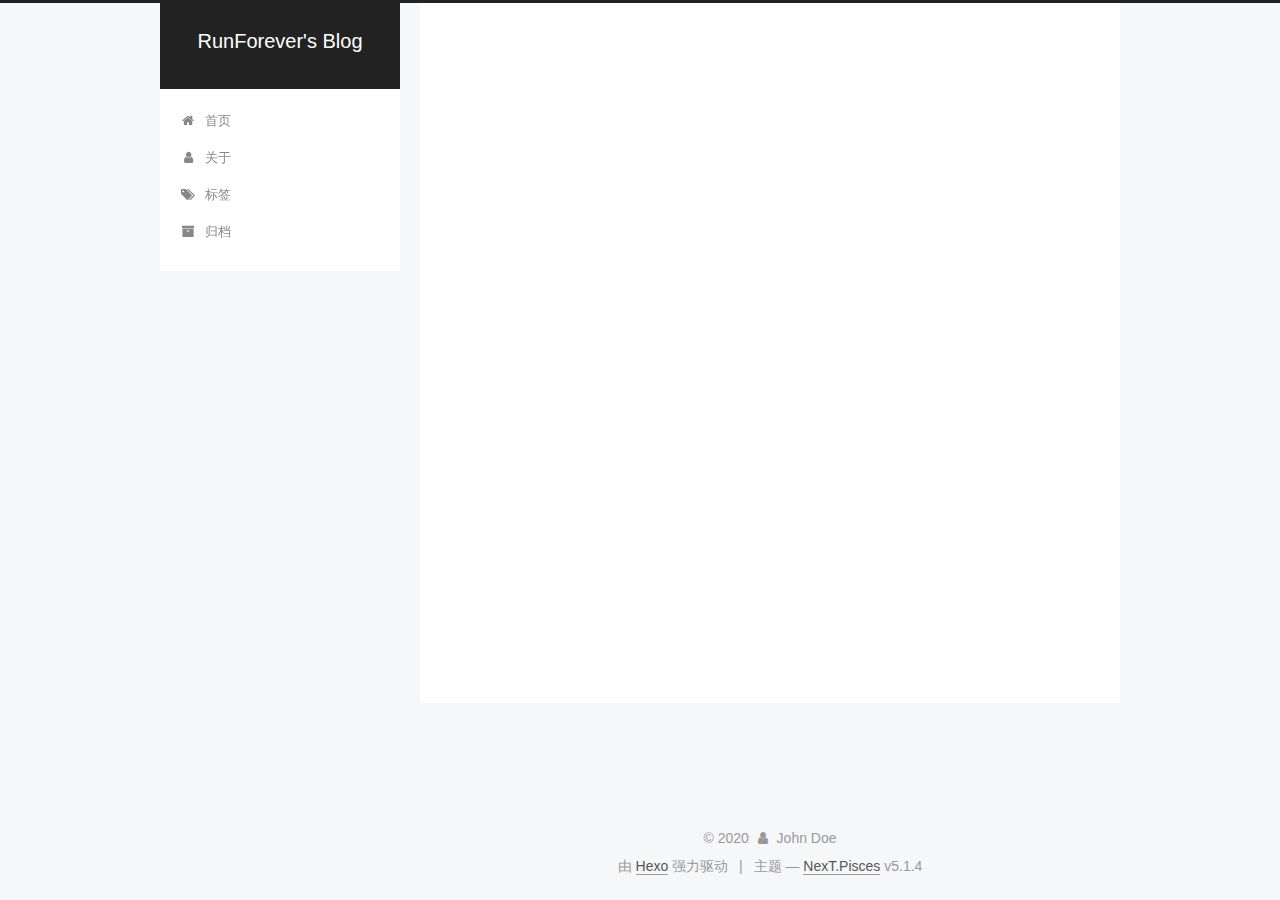
==== commit 1b1ed7e2: "Site updated: 2020-03-08 17:19:20" ====
--- a/about/index.html
+++ b/about/index.html
@@ -216,16 +216,6 @@
           </a>
         </li>
       
-        
-        <li class="menu-item menu-item-commonweal">
-          <a href="/404/%20" rel="section">
-            
-              <i class="menu-item-icon fa fa-fw fa-heartbeat"></i> <br />
-            
-            公益404
-          </a>
-        </li>
-      
 
       
     </ul>
@@ -314,15 +304,6 @@
           <nav class="site-state motion-element">
 
             
-              <div class="site-state-item site-state-posts">
-              
-                <a href="/archives/%7C%7C%20archive">
-              
-                  <span class="site-state-item-count">2</span>
-                  <span class="site-state-item-name">日志</span>
-                </a>
-              </div>
-            
 
             
 
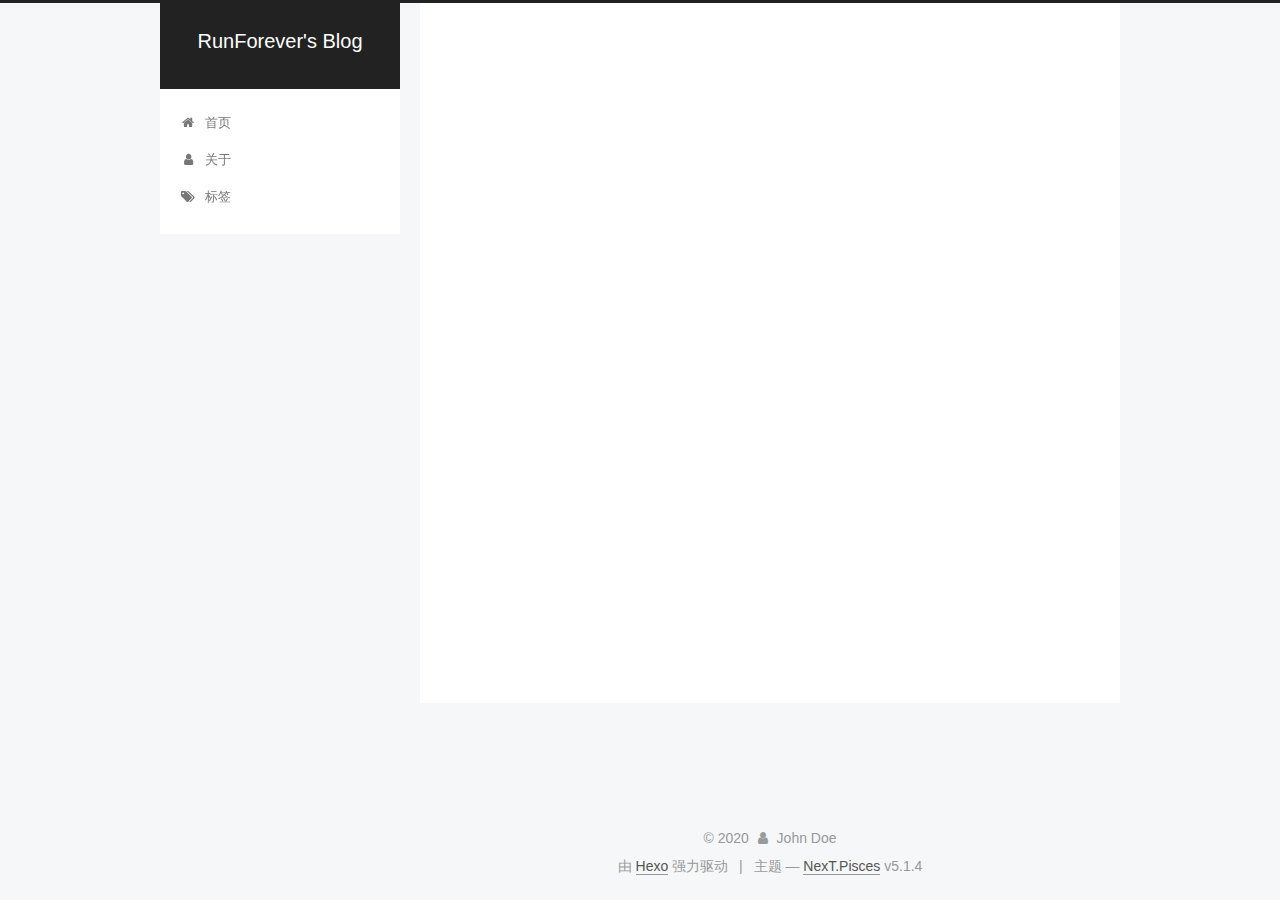
==== commit 58d317e7: "Site updated: 2020-03-08 17:31:34" ====
--- a/about/index.html
+++ b/about/index.html
@@ -206,16 +206,6 @@
           </a>
         </li>
       
-        
-        <li class="menu-item menu-item-archives">
-          <a href="/archives/" rel="section">
-            
-              <i class="menu-item-icon fa fa-fw fa-archive"></i> <br />
-            
-            归档
-          </a>
-        </li>
-      
 
       
     </ul>
@@ -304,6 +294,15 @@
           <nav class="site-state motion-element">
 
             
+              <div class="site-state-item site-state-posts">
+              
+                <a href="/archives">
+              
+                  <span class="site-state-item-count">2</span>
+                  <span class="site-state-item-name">日志</span>
+                </a>
+              </div>
+            
 
             
 
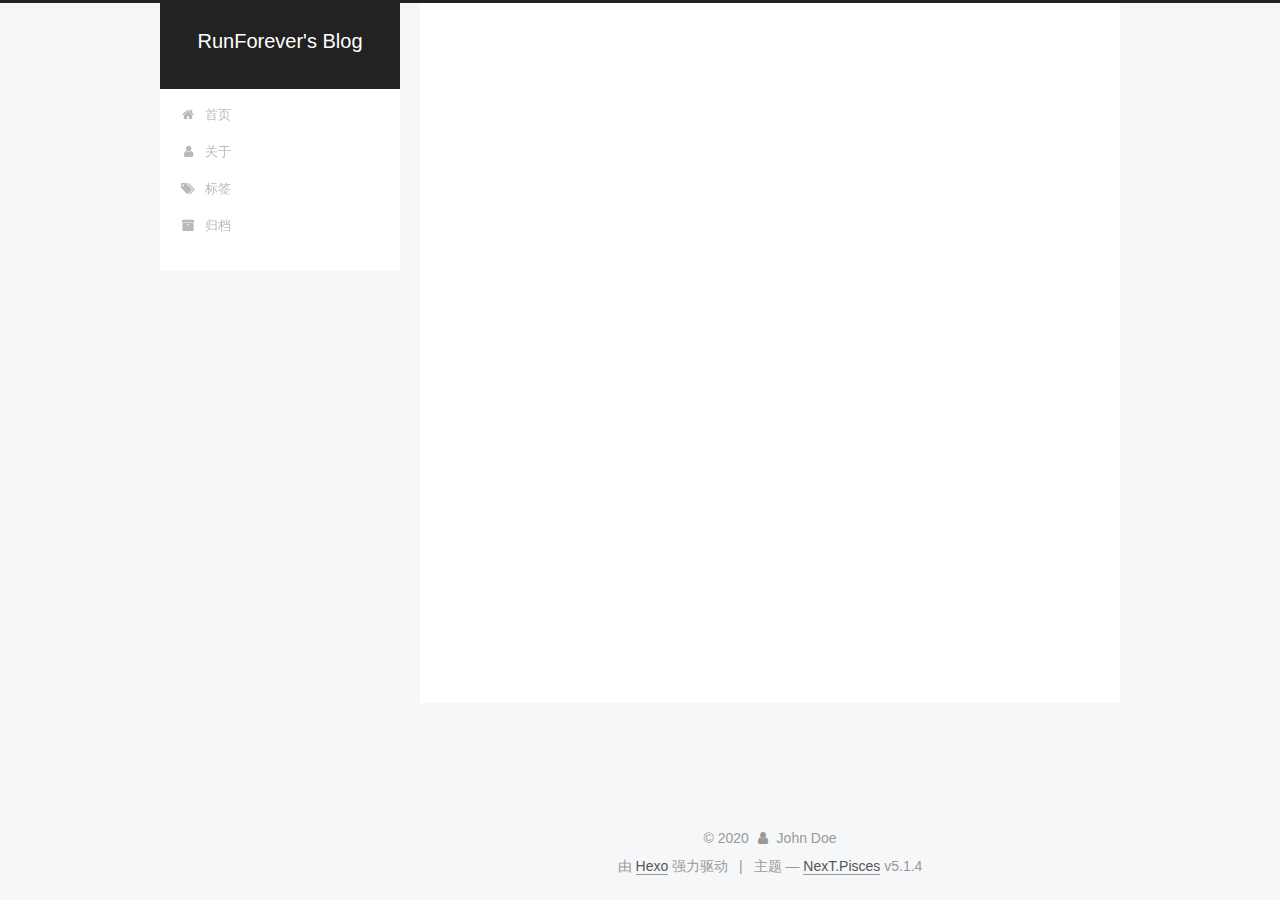
==== commit a3f70803: "Site updated: 2020-03-08 17:33:40" ====
--- a/about/index.html
+++ b/about/index.html
@@ -206,6 +206,16 @@
           </a>
         </li>
       
+        
+        <li class="menu-item menu-item-archives">
+          <a href="/archives/" rel="section">
+            
+              <i class="menu-item-icon fa fa-fw fa-archive"></i> <br />
+            
+            归档
+          </a>
+        </li>
+      
 
       
     </ul>
@@ -296,7 +306,7 @@
             
               <div class="site-state-item site-state-posts">
               
-                <a href="/archives">
+                <a href="/archives/%7C%7C%20archive">
               
                   <span class="site-state-item-count">2</span>
                   <span class="site-state-item-name">日志</span>
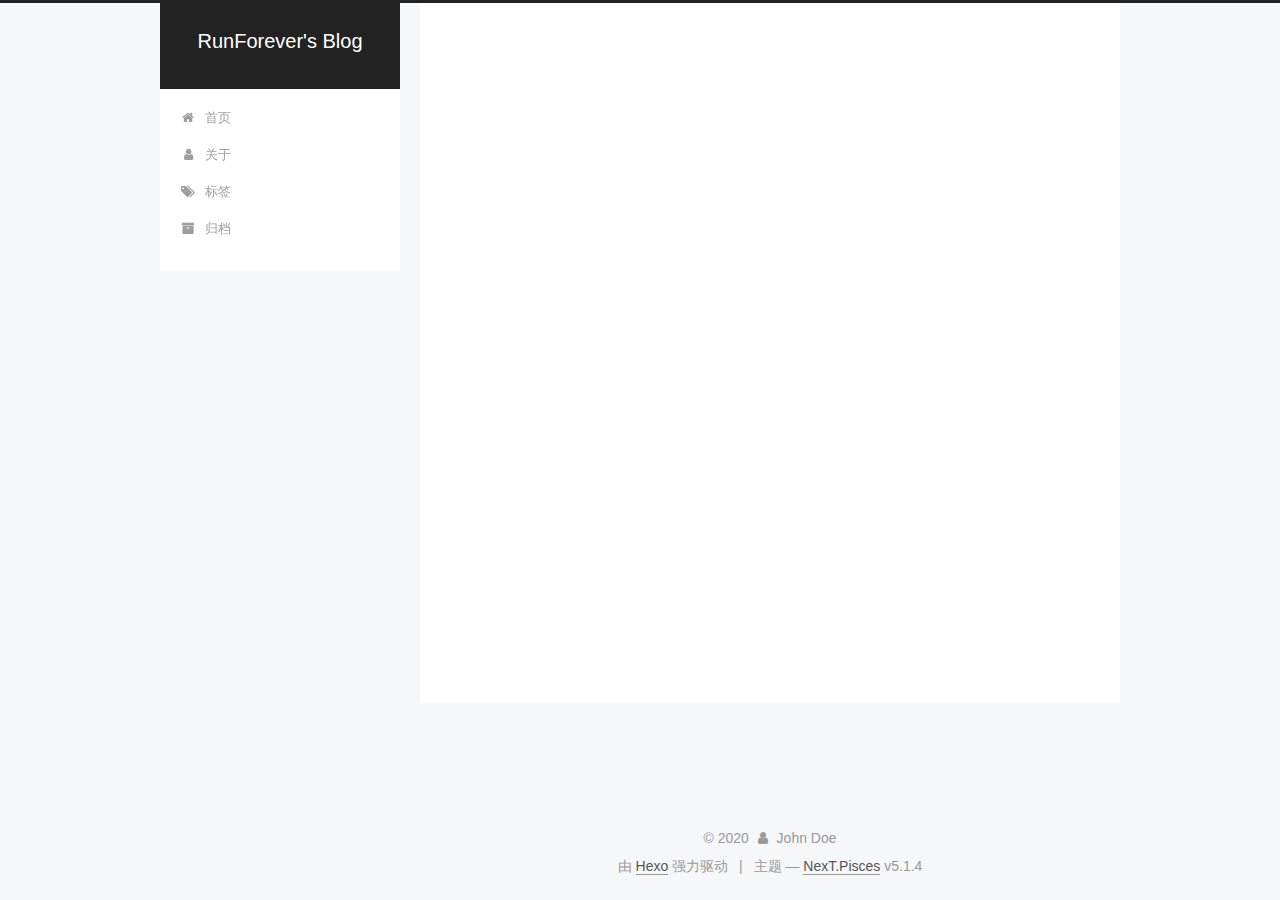
==== commit 99641878: "Site updated: 2020-03-08 17:48:53" ====
--- a/about/index.html
+++ b/about/index.html
@@ -96,7 +96,7 @@
     root: '/',
     scheme: 'Pisces',
     version: '5.1.4',
-    sidebar: {"position":"left","display":"post","offset":12,"b2t":false,"scrollpercent":false,"onmobile":false},
+    sidebar: {"position":"left","display":"remove","offset":12,"b2t":false,"scrollpercent":false,"onmobile":false},
     fancybox: true,
     tabs: true,
     motion: {"enable":true,"async":false,"transition":{"post_block":"fadeIn","post_header":"slideDownIn","post_body":"slideDownIn","coll_header":"slideLeftIn","sidebar":"slideUpIn"}},
@@ -275,75 +275,6 @@
 
         </div>
         
-          
-  
-  <div class="sidebar-toggle">
-    <div class="sidebar-toggle-line-wrap">
-      <span class="sidebar-toggle-line sidebar-toggle-line-first"></span>
-      <span class="sidebar-toggle-line sidebar-toggle-line-middle"></span>
-      <span class="sidebar-toggle-line sidebar-toggle-line-last"></span>
-    </div>
-  </div>
-
-  <aside id="sidebar" class="sidebar">
-    
-    <div class="sidebar-inner">
-
-      
-
-      
-
-      <section class="site-overview-wrap sidebar-panel sidebar-panel-active">
-        <div class="site-overview">
-          <div class="site-author motion-element" itemprop="author" itemscope itemtype="http://schema.org/Person">
-            
-              <p class="site-author-name" itemprop="name">John Doe</p>
-              <p class="site-description motion-element" itemprop="description"></p>
-          </div>
-
-          <nav class="site-state motion-element">
-
-            
-              <div class="site-state-item site-state-posts">
-              
-                <a href="/archives/%7C%7C%20archive">
-              
-                  <span class="site-state-item-count">2</span>
-                  <span class="site-state-item-name">日志</span>
-                </a>
-              </div>
-            
-
-            
-
-            
-
-          </nav>
-
-          
-
-          
-
-          
-          
-
-          
-          
-
-          
-
-        </div>
-      </section>
-
-      
-
-      
-
-    </div>
-  </aside>
-
-
-        
       </div>
     </main>
 
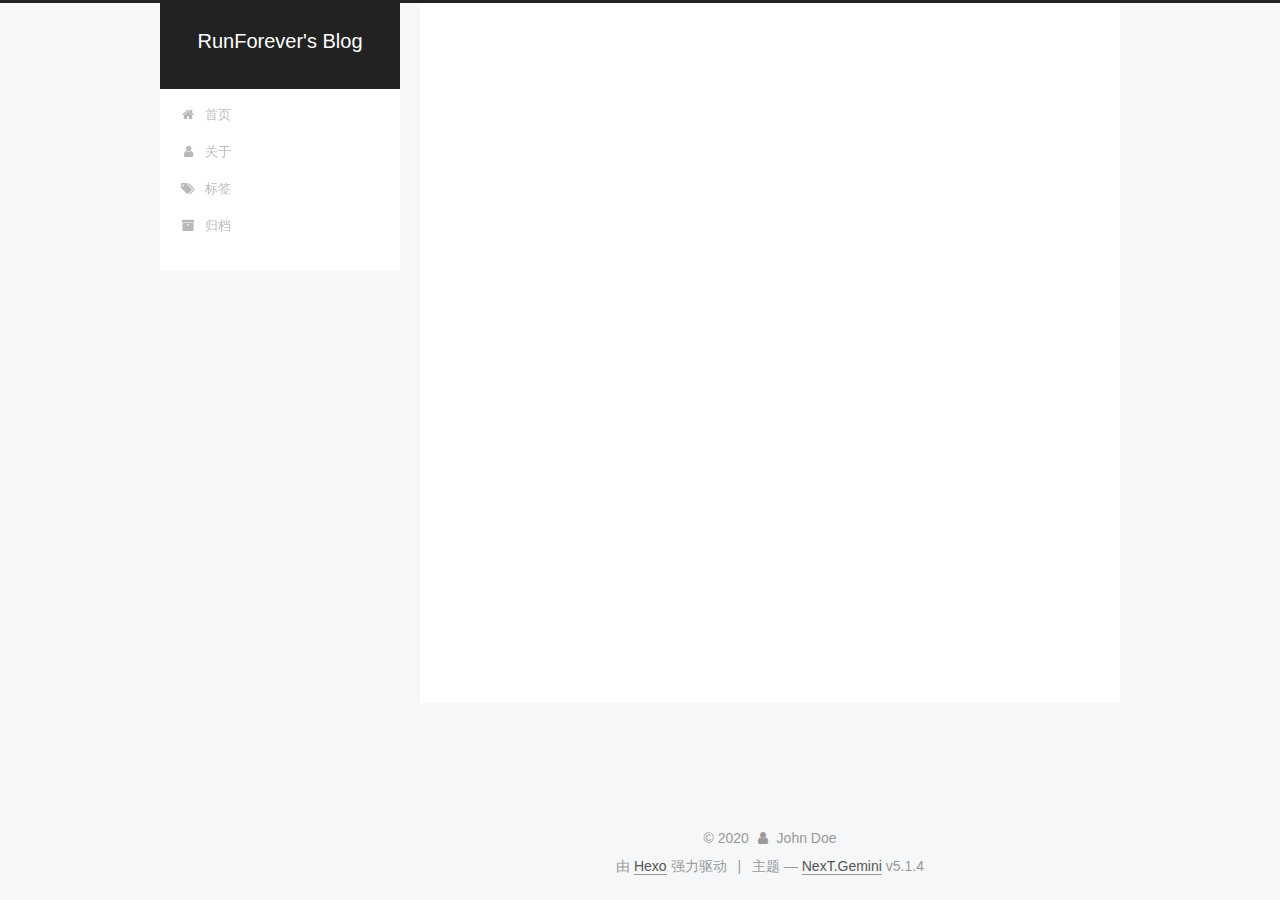
==== commit 221e401f: "Site updated: 2020-03-08 17:50:58" ====
--- a/about/index.html
+++ b/about/index.html
@@ -5,7 +5,7 @@
   
 
 
-<html class="theme-next pisces use-motion" lang="zh-Hans">
+<html class="theme-next gemini use-motion" lang="zh-Hans">
 <head>
   <meta charset="UTF-8"/>
 <meta http-equiv="X-UA-Compatible" content="IE=edge" />
@@ -94,9 +94,9 @@
   var NexT = window.NexT || {};
   var CONFIG = {
     root: '/',
-    scheme: 'Pisces',
+    scheme: 'Gemini',
     version: '5.1.4',
-    sidebar: {"position":"left","display":"remove","offset":12,"b2t":false,"scrollpercent":false,"onmobile":false},
+    sidebar: {"position":"left","display":"post","offset":12,"b2t":false,"scrollpercent":false,"onmobile":false},
     fancybox: true,
     tabs: true,
     motion: {"enable":true,"async":false,"transition":{"post_block":"fadeIn","post_header":"slideDownIn","post_body":"slideDownIn","coll_header":"slideLeftIn","sidebar":"slideUpIn"}},
@@ -275,6 +275,75 @@
 
         </div>
         
+          
+  
+  <div class="sidebar-toggle">
+    <div class="sidebar-toggle-line-wrap">
+      <span class="sidebar-toggle-line sidebar-toggle-line-first"></span>
+      <span class="sidebar-toggle-line sidebar-toggle-line-middle"></span>
+      <span class="sidebar-toggle-line sidebar-toggle-line-last"></span>
+    </div>
+  </div>
+
+  <aside id="sidebar" class="sidebar">
+    
+    <div class="sidebar-inner">
+
+      
+
+      
+
+      <section class="site-overview-wrap sidebar-panel sidebar-panel-active">
+        <div class="site-overview">
+          <div class="site-author motion-element" itemprop="author" itemscope itemtype="http://schema.org/Person">
+            
+              <p class="site-author-name" itemprop="name">John Doe</p>
+              <p class="site-description motion-element" itemprop="description"></p>
+          </div>
+
+          <nav class="site-state motion-element">
+
+            
+              <div class="site-state-item site-state-posts">
+              
+                <a href="/archives/%7C%7C%20archive">
+              
+                  <span class="site-state-item-count">2</span>
+                  <span class="site-state-item-name">日志</span>
+                </a>
+              </div>
+            
+
+            
+
+            
+
+          </nav>
+
+          
+
+          
+
+          
+          
+
+          
+          
+
+          
+
+        </div>
+      </section>
+
+      
+
+      
+
+    </div>
+  </aside>
+
+
+        
       </div>
     </main>
 
@@ -298,7 +367,7 @@
 
 
 
-  <div class="theme-info">主题 &mdash; <a class="theme-link" target="_blank" href="https://github.com/iissnan/hexo-theme-next">NexT.Pisces</a> v5.1.4</div>
+  <div class="theme-info">主题 &mdash; <a class="theme-link" target="_blank" href="https://github.com/iissnan/hexo-theme-next">NexT.Gemini</a> v5.1.4</div>
 
 
 
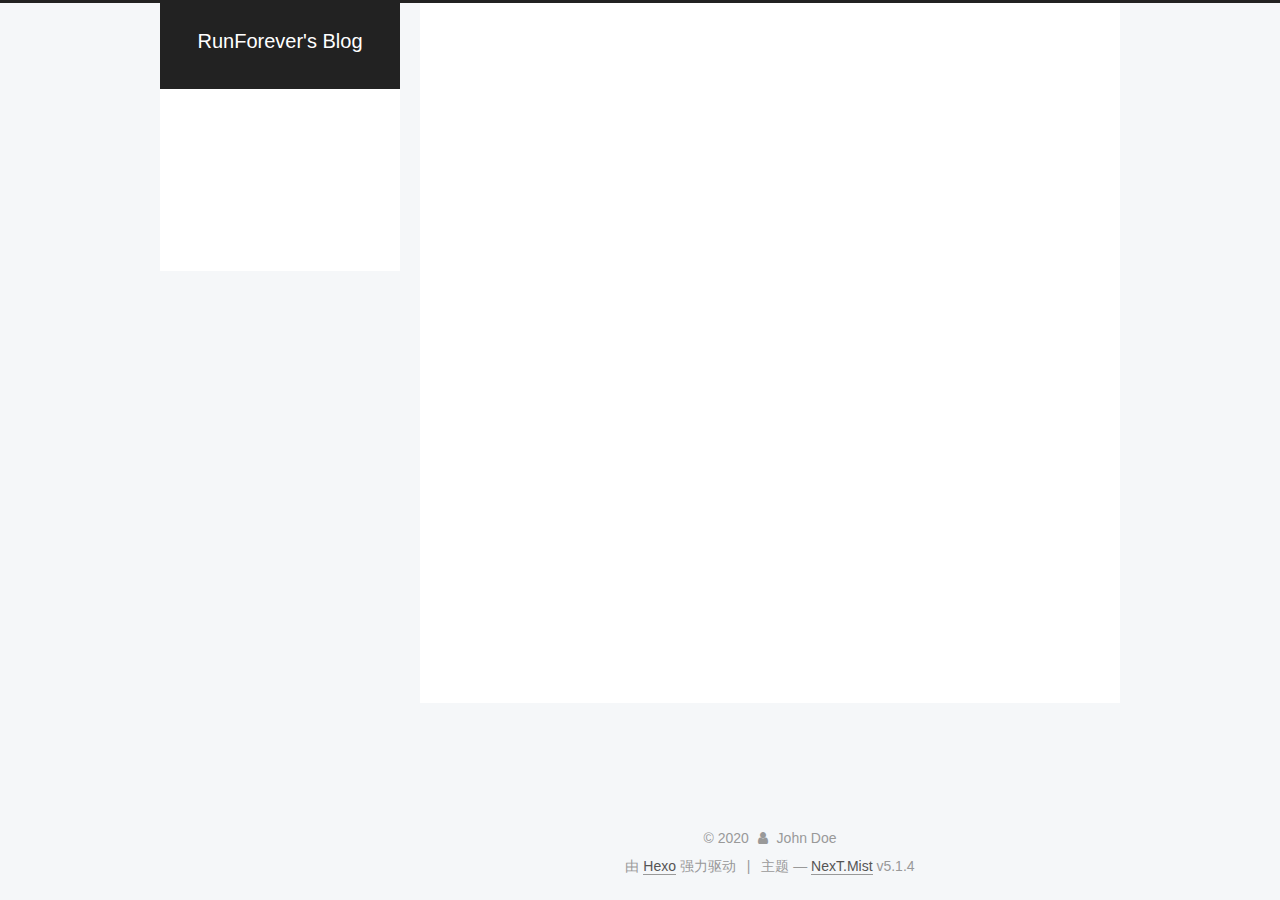
==== commit 5f3fb970: "Site updated: 2020-03-08 17:51:45" ====
--- a/about/index.html
+++ b/about/index.html
@@ -5,7 +5,7 @@
   
 
 
-<html class="theme-next gemini use-motion" lang="zh-Hans">
+<html class="theme-next mist use-motion" lang="zh-Hans">
 <head>
   <meta charset="UTF-8"/>
 <meta http-equiv="X-UA-Compatible" content="IE=edge" />
@@ -94,7 +94,7 @@
   var NexT = window.NexT || {};
   var CONFIG = {
     root: '/',
-    scheme: 'Gemini',
+    scheme: 'Mist',
     version: '5.1.4',
     sidebar: {"position":"left","display":"post","offset":12,"b2t":false,"scrollpercent":false,"onmobile":false},
     fancybox: true,
@@ -367,7 +367,7 @@
 
 
 
-  <div class="theme-info">主题 &mdash; <a class="theme-link" target="_blank" href="https://github.com/iissnan/hexo-theme-next">NexT.Gemini</a> v5.1.4</div>
+  <div class="theme-info">主题 &mdash; <a class="theme-link" target="_blank" href="https://github.com/iissnan/hexo-theme-next">NexT.Mist</a> v5.1.4</div>
 
 
 
@@ -467,13 +467,6 @@
   
   
 
-
-  <script type="text/javascript" src="/js/src/affix.js?v=5.1.4"></script>
-
-  <script type="text/javascript" src="/js/src/schemes/pisces.js?v=5.1.4"></script>
-
-
-
   
   <script type="text/javascript" src="/js/src/scrollspy.js?v=5.1.4"></script>
 <script type="text/javascript" src="/js/src/post-details.js?v=5.1.4"></script>
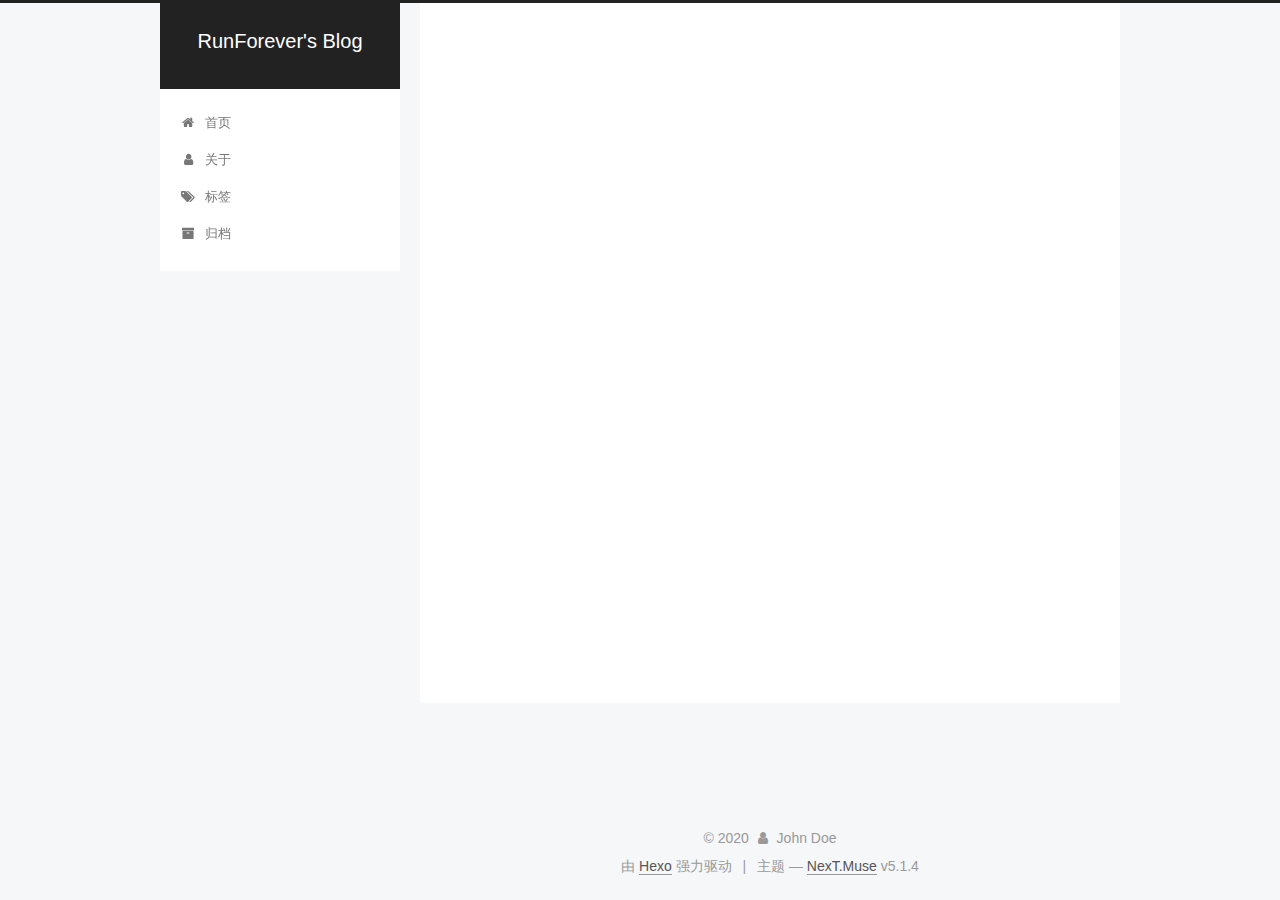
==== commit 32b93171: "Site updated: 2020-03-08 17:52:33" ====
--- a/about/index.html
+++ b/about/index.html
@@ -5,7 +5,7 @@
   
 
 
-<html class="theme-next mist use-motion" lang="zh-Hans">
+<html class="theme-next muse use-motion" lang="zh-Hans">
 <head>
   <meta charset="UTF-8"/>
 <meta http-equiv="X-UA-Compatible" content="IE=edge" />
@@ -94,7 +94,7 @@
   var NexT = window.NexT || {};
   var CONFIG = {
     root: '/',
-    scheme: 'Mist',
+    scheme: 'Muse',
     version: '5.1.4',
     sidebar: {"position":"left","display":"post","offset":12,"b2t":false,"scrollpercent":false,"onmobile":false},
     fancybox: true,
@@ -367,7 +367,7 @@
 
 
 
-  <div class="theme-info">主题 &mdash; <a class="theme-link" target="_blank" href="https://github.com/iissnan/hexo-theme-next">NexT.Mist</a> v5.1.4</div>
+  <div class="theme-info">主题 &mdash; <a class="theme-link" target="_blank" href="https://github.com/iissnan/hexo-theme-next">NexT.Muse</a> v5.1.4</div>
 
 
 
